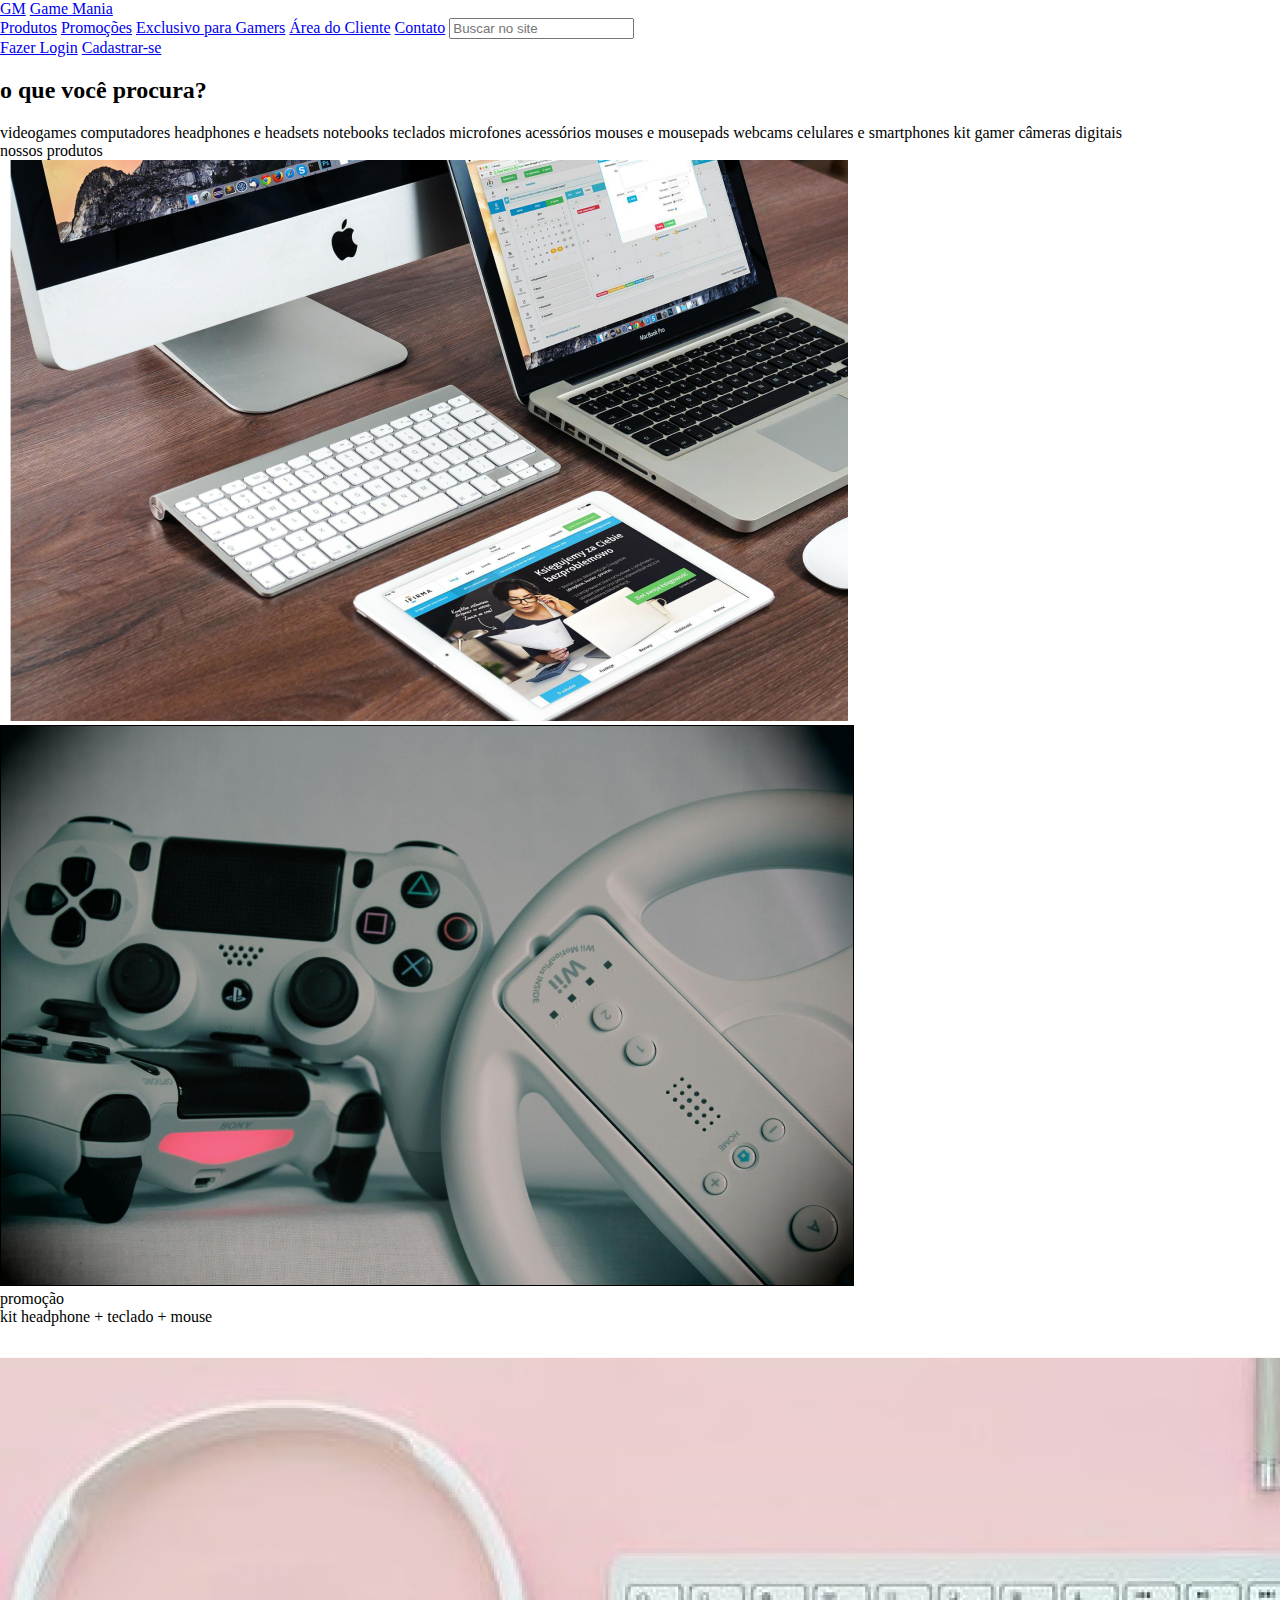
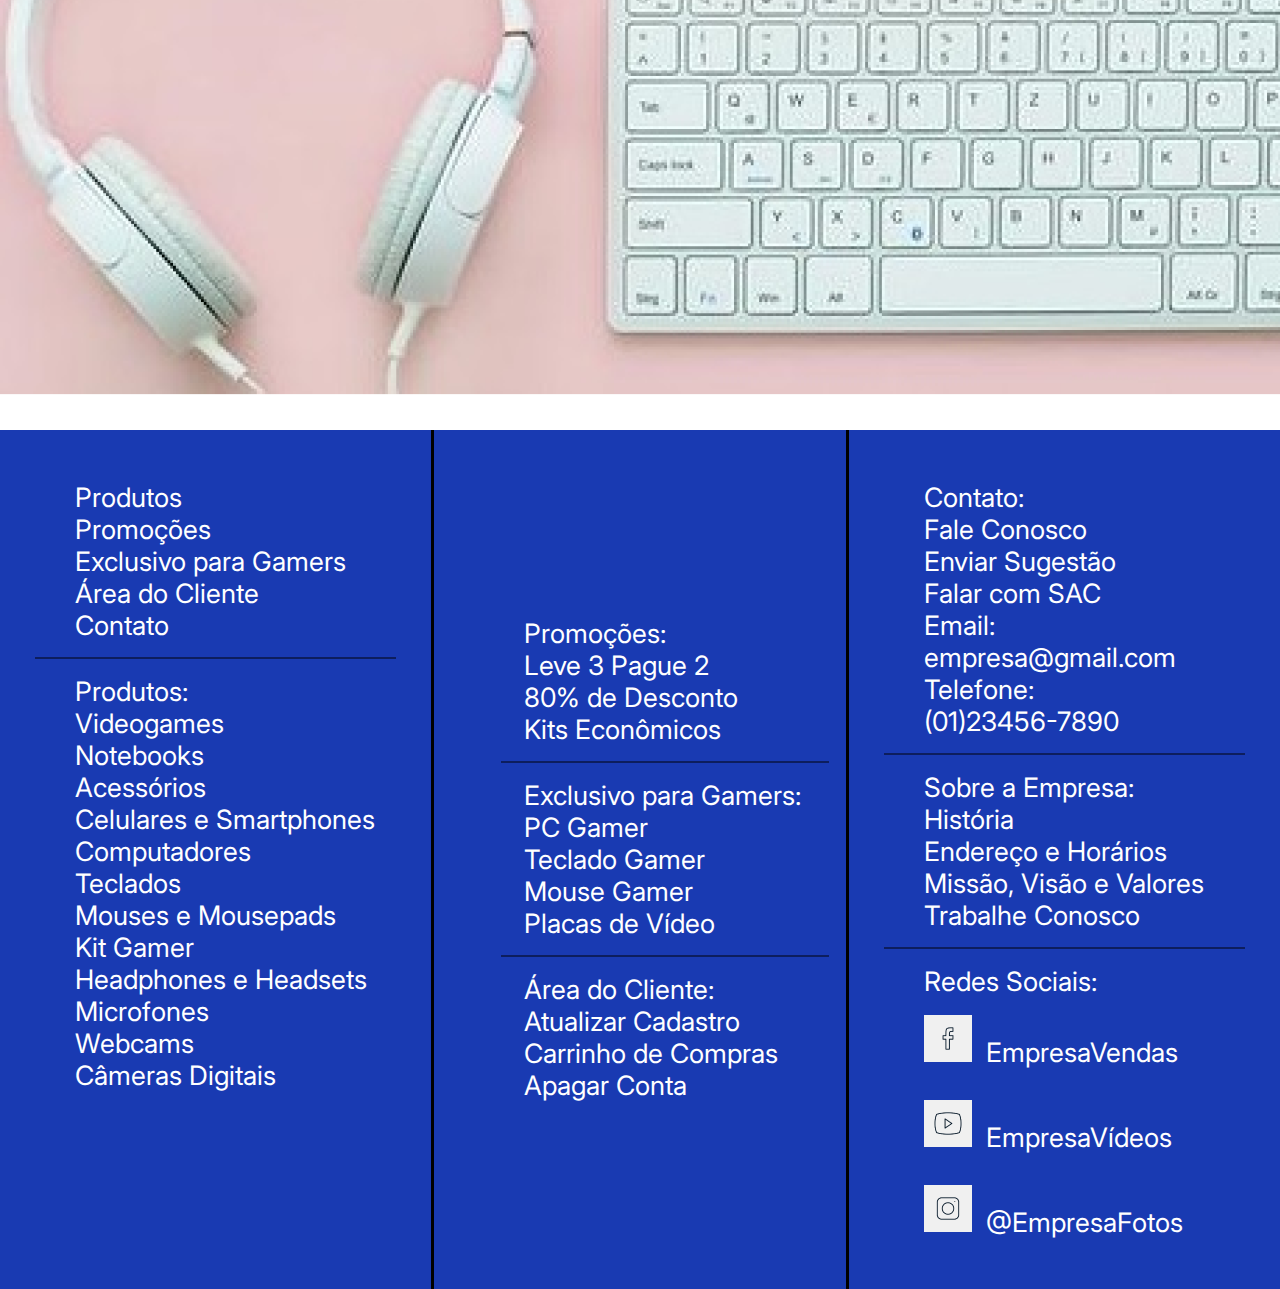
==== index.html @ 48e85b1b "estilização do footer" ====
<!DOCTYPE html>
<html lang="pt-br">
<head>
    <meta charset="UTF-8">
    <meta http-equiv="X-UA-Compatible" content="IE=edge">
    <meta name="viewport" content="width=device-width, initial-scale=1.0">
    <title>Game Mania - Sua Loja de Games</title>
    <link rel="stylesheet" href="css/index.css">
    <link href="https://cdn.jsdelivr.net/npm/bootstrap@5.2.0/dist/css/bootstrap.min.css" rel="stylesheet" integrity="sha384-gH2yIJqKdNHPEq0n4Mqa/HGKIhSkIHeL5AyhkYV8i59U5AR6csBvApHHNl/vI1Bx" crossorigin="anonymous">
</head>
<body>
    <header>
        <!--Houve um problema para exportar as imagens do símbolo e do logo, portanto escolhi fazê-las como texto no HTML e estilizar com o CSS-->
        <span><a href="index.html">GM</a></span>
        <span><a href="index.html">Game Mania</a></span>
        <nav>
            <a href="#">Produtos</a>
            <a href="#">Promoções</a>
            <a href="#">Exclusivo para Gamers</a>
            <a href="#">Área do Cliente</a>
            <a href="#">Contato</a>
            <input type="search" placeholder="Buscar no site">
        </nav>
        <div>
            <span><a href="login.html" target="_blank">Fazer Login</a></span>
            <span><a href="#" target="_blank">Cadastrar-se</a></span>
        </div>
    </header>

    <main>
        <section id="produtos">
            <div id="azul-escuro">
                <div id="azul-claro">
                    <div class="titulo-vermelho">
                        <h2>o que você procura?</h2>
                    </div>
                    <span>videogames</span>
                    <span>computadores</span>
                    <span>headphones e headsets</span>
                    <span>notebooks</span>
                    <span>teclados</span>
                    <span>microfones</span>
                    <span>acessórios</span>
                    <span>mouses e mousepads</span>
                    <span>webcams</span>
                    <span>celulares e smartphones</span>
                    <span>kit gamer</span>
                    <span>câmeras digitais</span>
                </div>
            </div>
        </section>
        <section id="section-imagens">
            <div class="container">
                <div class="titulo-vermelho">nossos produtos</div>
                <div>
                    <img src="img/img-2.png" alt="notebook, tablet, teclado e tela sobre mesa de madeira">
                </div>
                <div>
                    <img src="img/img-1.png" alt="controles de videogame">
                </div>
            </div>
        </section>
        <section id="section-promocao">
            <div class="container">
                <div class="titulo-vermelho">promoção <br> kit headphone + teclado + mouse </div>
                <div>
                    <img src="img/img-3.png" alt="headphone, teclado e mouse">
                </div>
            </div>
        </section>
    </main>

    <footer>
        <div class="parent-footer container">
            <div class="child-left">
                <ul>
                    <a href="#">
                        <li>Produtos</li>
                    </a>
                    <a href="#">
                        <li>Promoções</li>
                    </a>
                    <a href="#">
                        <li>Exclusivo para Gamers</li>
                    </a>
                    <a href="#">
                        <li>Área do Cliente</li>
                    </a>
                    <a href="#">
                        <li>Contato</li>
                    </a>
                </ul>
                <hr class="hr">
                <ul>
                    <a href="#">Produtos:</a>
                    <a href="#">
                        <li>Videogames</li>
                    </a>
                    <a href="#">
                        <li>Notebooks</li>
                    </a>
                    <a href="#">
                        <li>Acessórios</li>
                    </a>
                    <a href="#">
                        <li>Celulares e Smartphones</li>
                    </a>
                    <a href="#">
                        <li>Computadores</li>
                    </a>
                    <a href="#">
                        <li>Teclados</li>
                    </a>
                    <a href="#">
                        <li>Mouses e Mousepads</li>
                    </a>
                    <a href="#">
                        <li>Kit Gamer</li>
                    </a>
                    <a href="#">
                        <li>Headphones e Headsets</li>
                    </a>
                    <a href="#">
                        <li>Microfones</li>
                    </a>
                    <a href="#">
                        <li>Webcams</li>
                    </a>
                    <a href="#">
                        <li>Câmeras Digitais</li>
                    </a>
                </ul>
            </div>

            <div class="child-center">
                <ul>
                    <a href="#">Promoções:</a>
                    <a href="#">
                        <li>Leve 3 Pague 2</li>
                    </a>
                    <a href="#">
                        <li>80% de Desconto</li>
                    </a>
                    <a href="#">
                        <li>Kits Econômicos</li>
                    </a>
                </ul>
                <hr class="hr">
                <ul>
                    <a href="#">Exclusivo para Gamers:</a>
                    <a href="#">
                        <li>PC Gamer</li>
                    </a>
                    <a href="#">
                        <li>Teclado Gamer</li>
                    </a>
                    <a href="#">
                        <li>Mouse Gamer</li>
                    </a>
                    <a href="#">
                        <li>Placas de Vídeo</li>
                    </a>
                </ul>
                <hr class="hr">
                <ul>
                    <a href="#">Área do Cliente:</a>
                    <a href="#">
                        <li>Atualizar Cadastro</li>
                    </a>
                    <a href="#">
                        <li>Carrinho de Compras</li>
                    </a>
                    <a href="#">
                        <li>Apagar Conta</li>
                    </a>
                </ul>
            </div>

            <div class="child-right">
                <ul>
                    <a href="#">Contato:</a>
                    <a href="#">
                        <li>Fale Conosco</li>
                    </a>
                    <a href="#">
                        <li>Enviar Sugestão</li>
                    </a>
                    <a href="#">
                        <li>Falar com SAC</li>
                    </a>
                    <li>Email: <br> empresa@gmail.com</li>
                    <li>Telefone: <br> (01)23456-7890</li>
                </ul>
                <hr class="hr">
                <ul>
                    <a href="#">Sobre a Empresa:</a>
                    <a href="#">
                        <li>História</li>
                    </a>
                    <a href="#">
                        <li>Endereço e Horários</li>
                    </a>
                    <a href="#">
                        <li>Missão, Visão e Valores</li>
                    </a>
                    <a href="#">
                        <li>Trabalhe Conosco</li>
                    </a>
                </ul>
                <hr class="hr">
                <ul>
                    <span id="redes-sociais">Redes Sociais:</span>
                    <br><br>
                    <a href="https://www.facebook.com.br" target="_blank">
                        <li><img src="img/fb-icon.png" alt="ícone do Facebook">&nbsp&nbspEmpresaVendas</li>
                    </a>
                    <br>
                    <a href="https://www.youtube.com.br" target="_blank">
                        <li><img src="img/yt-icon.png" alt="ícone do YouTube">&nbsp&nbspEmpresaVídeos</li>
                    </a>
                    <br>
                    <a href="https://www.instagram.com.br" target="_blank">
                        <li><img src="img/ins-icon.png" alt="ícone do Instagram">&nbsp&nbsp@EmpresaFotos</li>
                    </a>
                </ul>
            </div>
        </div>
    </footer>
</body>
<script src="https://cdn.jsdelivr.net/npm/bootstrap@5.2.0/dist/js/bootstrap.bundle.min.js" integrity="sha384-A3rJD856KowSb7dwlZdYEkO39Gagi7vIsF0jrRAoQmDKKtQBHUuLZ9AsSv4jD4Xa" crossorigin="anonymous"></script>
<script src="https://cdn.jsdelivr.net/npm/@popperjs/core@2.11.5/dist/umd/popper.min.js" integrity="sha384-Xe+8cL9oJa6tN/veChSP7q+mnSPaj5Bcu9mPX5F5xIGE0DVittaqT5lorf0EI7Vk" crossorigin="anonymous"></script>
<script src="https://cdn.jsdelivr.net/npm/bootstrap@5.2.0/dist/js/bootstrap.min.js" integrity="sha384-ODmDIVzN+pFdexxHEHFBQH3/9/vQ9uori45z4JjnFsRydbmQbmL5t1tQ0culUzyK" crossorigin="anonymous"></script>
</html>
---- css/index.css ----
@import url('https://fonts.googleapis.com/css2?family=Alumni+Sans:wght@700&family=Inter&display=swap');

body {
    padding: 0;
    margin: 0;
    box-sizing: border-box;
}

.parent-footer {
    background-color: rgba(0, 37, 170, 0.9);
    display: flex;

}

ul a, ul li {
    text-decoration: none;
    font-family: "Inter", sans-serif;
    font-size: 20pt;
    color: white;
}

ul a:hover{
    text-decoration: none;
    font-family: "Inter", sans-serif;
    font-size: 20pt;
    color: #EC3219;
}

ul li:hover{
    text-decoration: none;
    font-family: "Inter", sans-serif;
    font-size: 20pt;
    color: #EC3219;
}

ul {
    list-style: none;
}

.child-left, .child-center, .child-right{
    text-align: left;
    width: 33.3%;
    ;
}

.child-center {
    margin: auto;
    padding-left: 50px;
}

.child-left, .child-right {
    padding: 35px;
}

.child-left {
    border-right: 3px solid black;
}

.child-right {
    border-left: 3px solid black;
}

hr.hr {
    border: 1px solid rgba(0, 0, 0, 0.472);
}

.child-center hr.hr {
    width: 90%;
}

#redes-sociais {
    text-decoration: none;
    font-family: "Inter", sans-serif;
    font-size: 20pt;
    color: white;
}
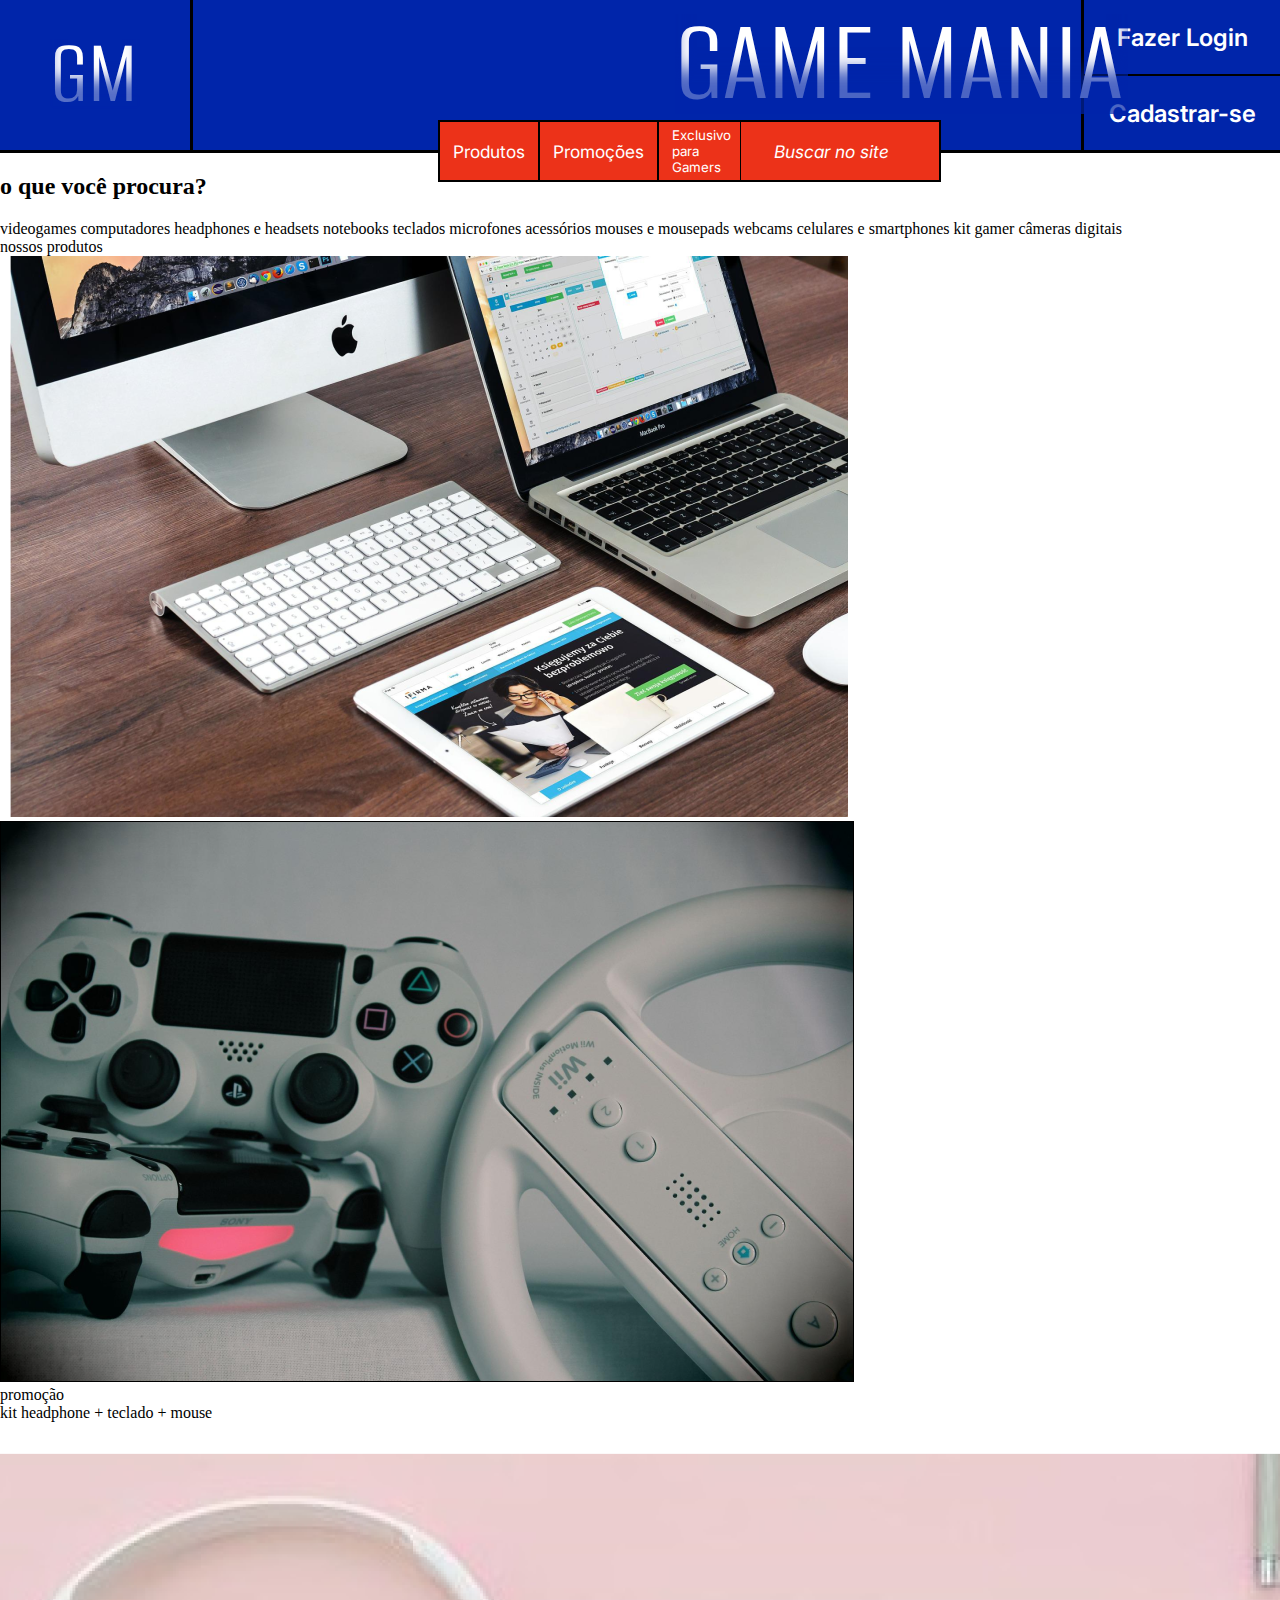
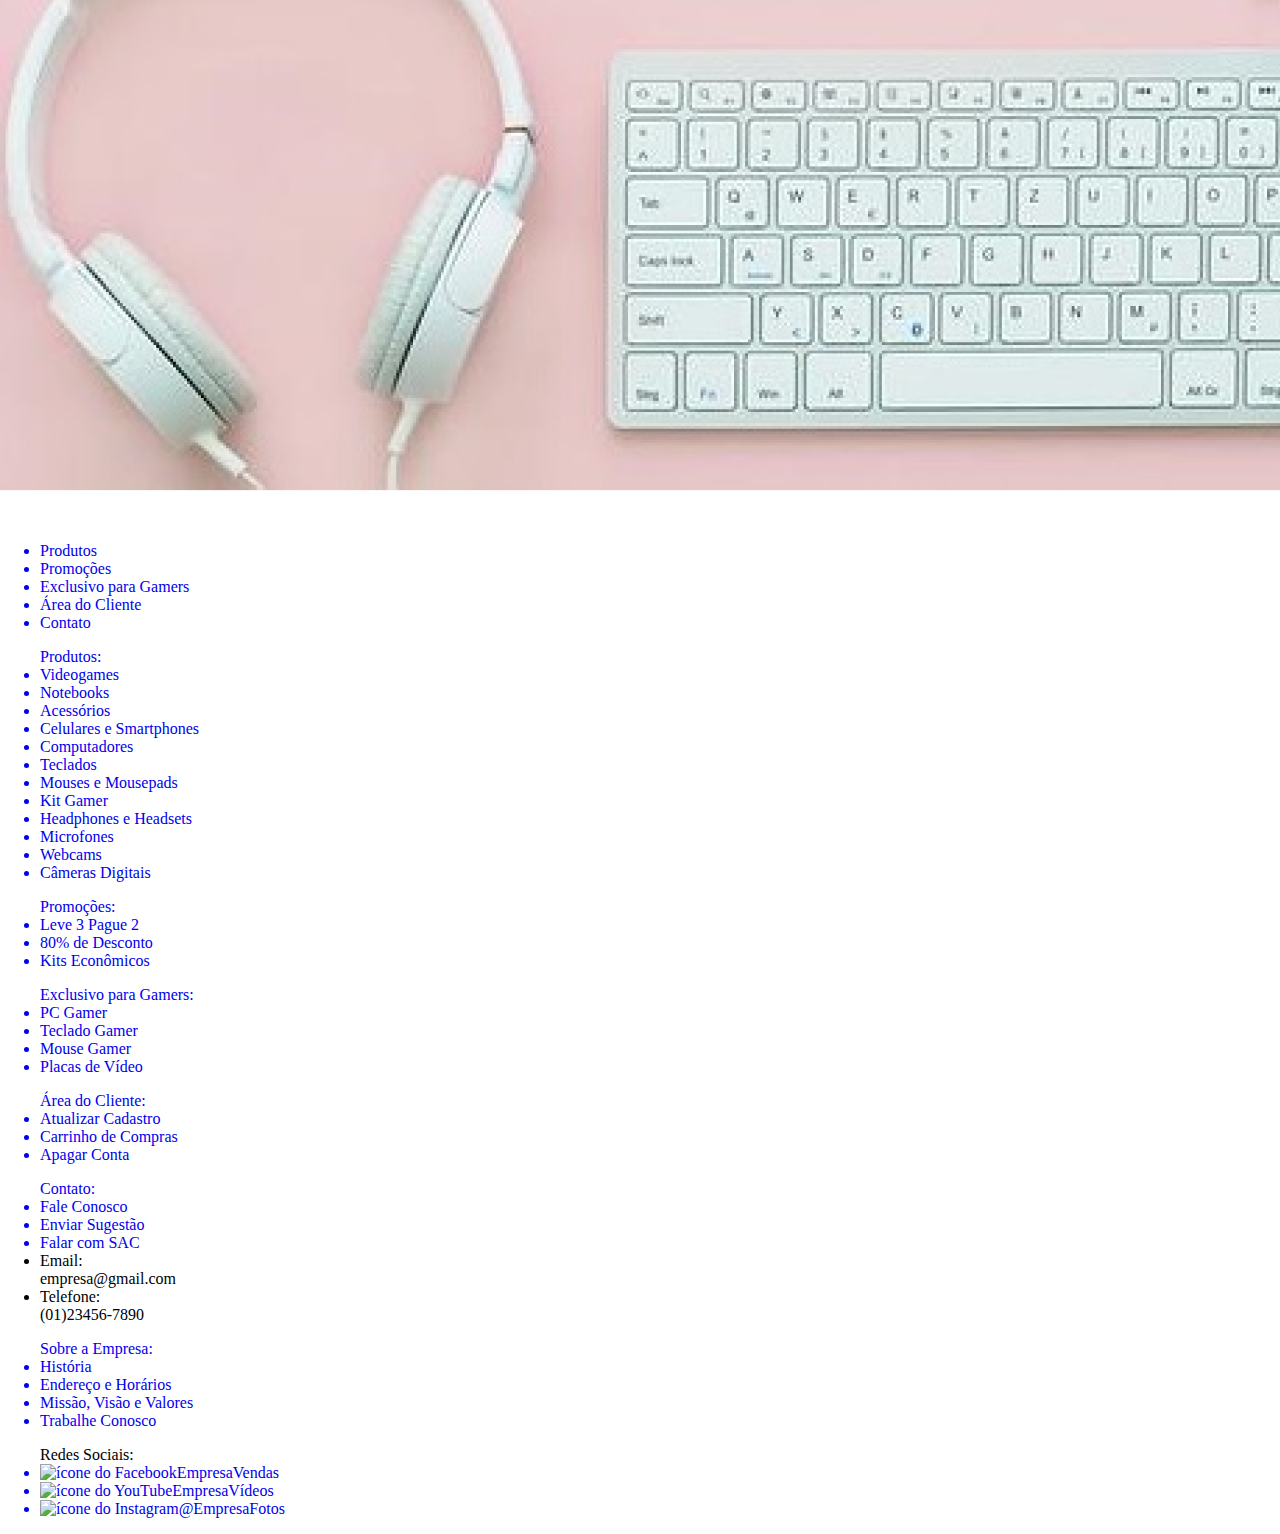
==== commit 27c65b24: "merge header > main" ====
--- a/index.html
+++ b/index.html
@@ -11,19 +11,22 @@
 <body>
     <header>
         <!--Houve um problema para exportar as imagens do símbolo e do logo, portanto escolhi fazê-las como texto no HTML e estilizar com o CSS-->
-        <span><a href="index.html">GM</a></span>
-        <span><a href="index.html">Game Mania</a></span>
+        <span id="simbolo"><a href="index.html">GM<div id="shadow-simbolo"></div></a></span>
+        <span id="linha-left"></span>
+        <span id="logotipo"><a href="index.html">GAME MANIA<div id="shadow-logotipo"></div></a></span>
         <nav>
-            <a href="#">Produtos</a>
-            <a href="#">Promoções</a>
-            <a href="#">Exclusivo para Gamers</a>
-            <a href="#">Área do Cliente</a>
-            <a href="#">Contato</a>
-            <input type="search" placeholder="Buscar no site">
+            <div id="nav-itens">
+                <a href="#">Produtos</a>
+                <a href="#">Promoções</a>
+                <a href="#" class="fonte-menor">Exclusivo para Gamers</a>
+                <a href="#" class="fonte-menor">Área do Cliente</a>
+                <a href="#">Contato</a>
+            </div>
+            <div id="nav-busca"><input type="search" placeholder="Buscar no site" id="barra-de-busca"></div>
         </nav>
-        <div>
-            <span><a href="login.html" target="_blank">Fazer Login</a></span>
-            <span><a href="#" target="_blank">Cadastrar-se</a></span>
+        <div id="top-right-box">
+            <span id="login"><a href="login.html" target="_blank">Fazer Login</a></span>
+            <span id="cadastro"><a href="#" target="_blank" >Cadastrar-se</a></span>
         </div>
     </header>
 
@@ -71,7 +74,7 @@
     </main>
 
     <footer>
-        <div class="parent-footer container">
+        <div class="parent-footer">
             <div class="child-left">
                 <ul>
                     <a href="#">
@@ -90,7 +93,7 @@
                         <li>Contato</li>
                     </a>
                 </ul>
-                <hr class="hr">
+
                 <ul>
                     <a href="#">Produtos:</a>
                     <a href="#">
@@ -145,7 +148,7 @@
                         <li>Kits Econômicos</li>
                     </a>
                 </ul>
-                <hr class="hr">
+
                 <ul>
                     <a href="#">Exclusivo para Gamers:</a>
                     <a href="#">
@@ -161,7 +164,7 @@
                         <li>Placas de Vídeo</li>
                     </a>
                 </ul>
-                <hr class="hr">
+
                 <ul>
                     <a href="#">Área do Cliente:</a>
                     <a href="#">
@@ -191,7 +194,7 @@
                     <li>Email: <br> empresa@gmail.com</li>
                     <li>Telefone: <br> (01)23456-7890</li>
                 </ul>
-                <hr class="hr">
+
                 <ul>
                     <a href="#">Sobre a Empresa:</a>
                     <a href="#">
@@ -207,20 +210,17 @@
                         <li>Trabalhe Conosco</li>
                     </a>
                 </ul>
-                <hr class="hr">
-                <ul>
-                    <span id="redes-sociais">Redes Sociais:</span>
-                    <br><br>
+
+                <ul>
+                    Redes Sociais:
                     <a href="https://www.facebook.com.br" target="_blank">
-                        <li><img src="img/fb-icon.png" alt="ícone do Facebook">&nbsp&nbspEmpresaVendas</li>
-                    </a>
-                    <br>
+                        <li><img src="" alt="ícone do Facebook">EmpresaVendas</li>
+                    </a>
                     <a href="https://www.youtube.com.br" target="_blank">
-                        <li><img src="img/yt-icon.png" alt="ícone do YouTube">&nbsp&nbspEmpresaVídeos</li>
-                    </a>
-                    <br>
+                        <li><img src="" alt="ícone do YouTube">EmpresaVídeos</li>
+                    </a>
                     <a href="https://www.instagram.com.br" target="_blank">
-                        <li><img src="img/ins-icon.png" alt="ícone do Instagram">&nbsp&nbsp@EmpresaFotos</li>
+                        <li><img src="" alt="ícone do Instagram">@EmpresaFotos</li>
                     </a>
                 </ul>
             </div>
--- a/css/index.css
+++ b/css/index.css
@@ -6,72 +6,163 @@
     box-sizing: border-box;
 }
 
-.parent-footer {
-    background-color: rgba(0, 37, 170, 0.9);
+header {
+    width: 100%;
+    height: 150px;
     display: flex;
-
+    justify-content: center;
+    background-color: #0025aa;
+    border-bottom: 3px solid black;
 }
 
-ul a, ul li {
+#simbolo {
+    font-family: 'Alumni Sans', sans-serif;
+    font-size: 70pt;
+    position: relative;
+    left: 50px;
+    top: 17px;
+}
+
+#simbolo a {
+    color: #ffffff;
+}
+
+#shadow-simbolo {
+    position: relative;
+    top: -90px;
+    height: 70px;
+    width: 90px;
+    box-shadow: inset #0025aaa9 0 -30px 15px;
+}
+
+a {
     text-decoration: none;
-    font-family: "Inter", sans-serif;
-    font-size: 20pt;
+}
+
+#logotipo {
+    font-size: 90pt;
+    font-family: 'Alumni Sans', sans-serif;
+    width: 500px;
+    height: 100px;
+    position: relative;
+    left: 550px;
+    top: -10px;
+}
+
+#logotipo a {
     color: white;
 }
 
-ul a:hover{
-    text-decoration: none;
-    font-family: "Inter", sans-serif;
-    font-size: 20pt;
-    color: #EC3219;
+#shadow-logotipo {
+    width: 453px;
+    height: 100px;
+    position: relative;
+    top: -120px;
+    box-shadow: inset #0025aab4 0px -45px 18px 0px;
 }
 
-ul li:hover{
-    text-decoration: none;
-    font-family: "Inter", sans-serif;
-    font-size: 20pt;
-    color: #EC3219;
+nav {
+    background-color: #EC3219;
+    width: 60%;
+    height: 40%;
+    display: flex;
+    border: 1px solid black;
+    flex-direction: row;
+    justify-content: flex-start;
+    overflow: hidden;
+    position: relative;
+    top: 120px;
+    left: -140px;
 }
 
-ul {
-    list-style: none;
+#nav-itens {
+    display: flex;
+    width: 60%;
+    height: 100%;
+    margin: 0px;
 }
 
-.child-left, .child-center, .child-right{
-    text-align: left;
-    width: 33.3%;
-    ;
+#nav-busca {
+    display: flex;
+    width: 40%;
+    height: 100%;
+    margin: 0px;
+    justify-content: flex-start;
+    background-color: #EC3219;
 }
 
-.child-center {
-    margin: auto;
-    padding-left: 50px;
+nav div a, nav div input {
+    border: 1px solid black;
+    font-size: 13pt;
+    color: white;
+    font-family: 'Inter', sans-serif;
+    display: flex;
+    align-items: center;
 }
 
-.child-left, .child-right {
-    padding: 35px;
+#nav-itens > a {
+    padding: 4px 13px 4px;
+    justify-content: center;
 }
 
-.child-left {
-    border-right: 3px solid black;
+#barra-de-busca{
+    background: none;
+    width: 100%;
+    margin: 0;
 }
 
-.child-right {
+nav input::placeholder{
+    font-style: italic;
+    color: white;
+    text-align: center;
+}
+
+.fonte-menor {
+    font-size: 10pt;
+}
+
+#top-right-box {
+    background-color: #0025aa;
+    height: 100%;
+    width: 300px;
+    border-left: 3px solid black;
+    display: flex;
+    flex-direction: column;
+    justify-content: space-around;
+    align-items: center;
+   
+}
+
+#top-right-box span a {
+    color: white;
+    font-family: 'Inter', sans-serif;
+    font-weight: 600;
+    font-size: 18pt;
+    
+}
+
+#login {
+    border-bottom: 0.5px solid black;
+    width: 100%;
+    height: 50%;
+    display: flex;
+    justify-content: center;
+    align-items: center;
+}
+
+#cadastro {
+    width: 100%;
+    height: 50%;
+    border-top: 0.5px solid black;
+    display: flex;
+    justify-content: center;
+    align-items: center;
+}
+
+#linha-left {
+    width: 3.8%;
+    height: 100%;
+    position: relative;
+    left: 100px;
     border-left: 3px solid black;
 }
-
-hr.hr {
-    border: 1px solid rgba(0, 0, 0, 0.472);
-}
-
-.child-center hr.hr {
-    width: 90%;
-}
-
-#redes-sociais {
-    text-decoration: none;
-    font-family: "Inter", sans-serif;
-    font-size: 20pt;
-    color: white;
-}
-
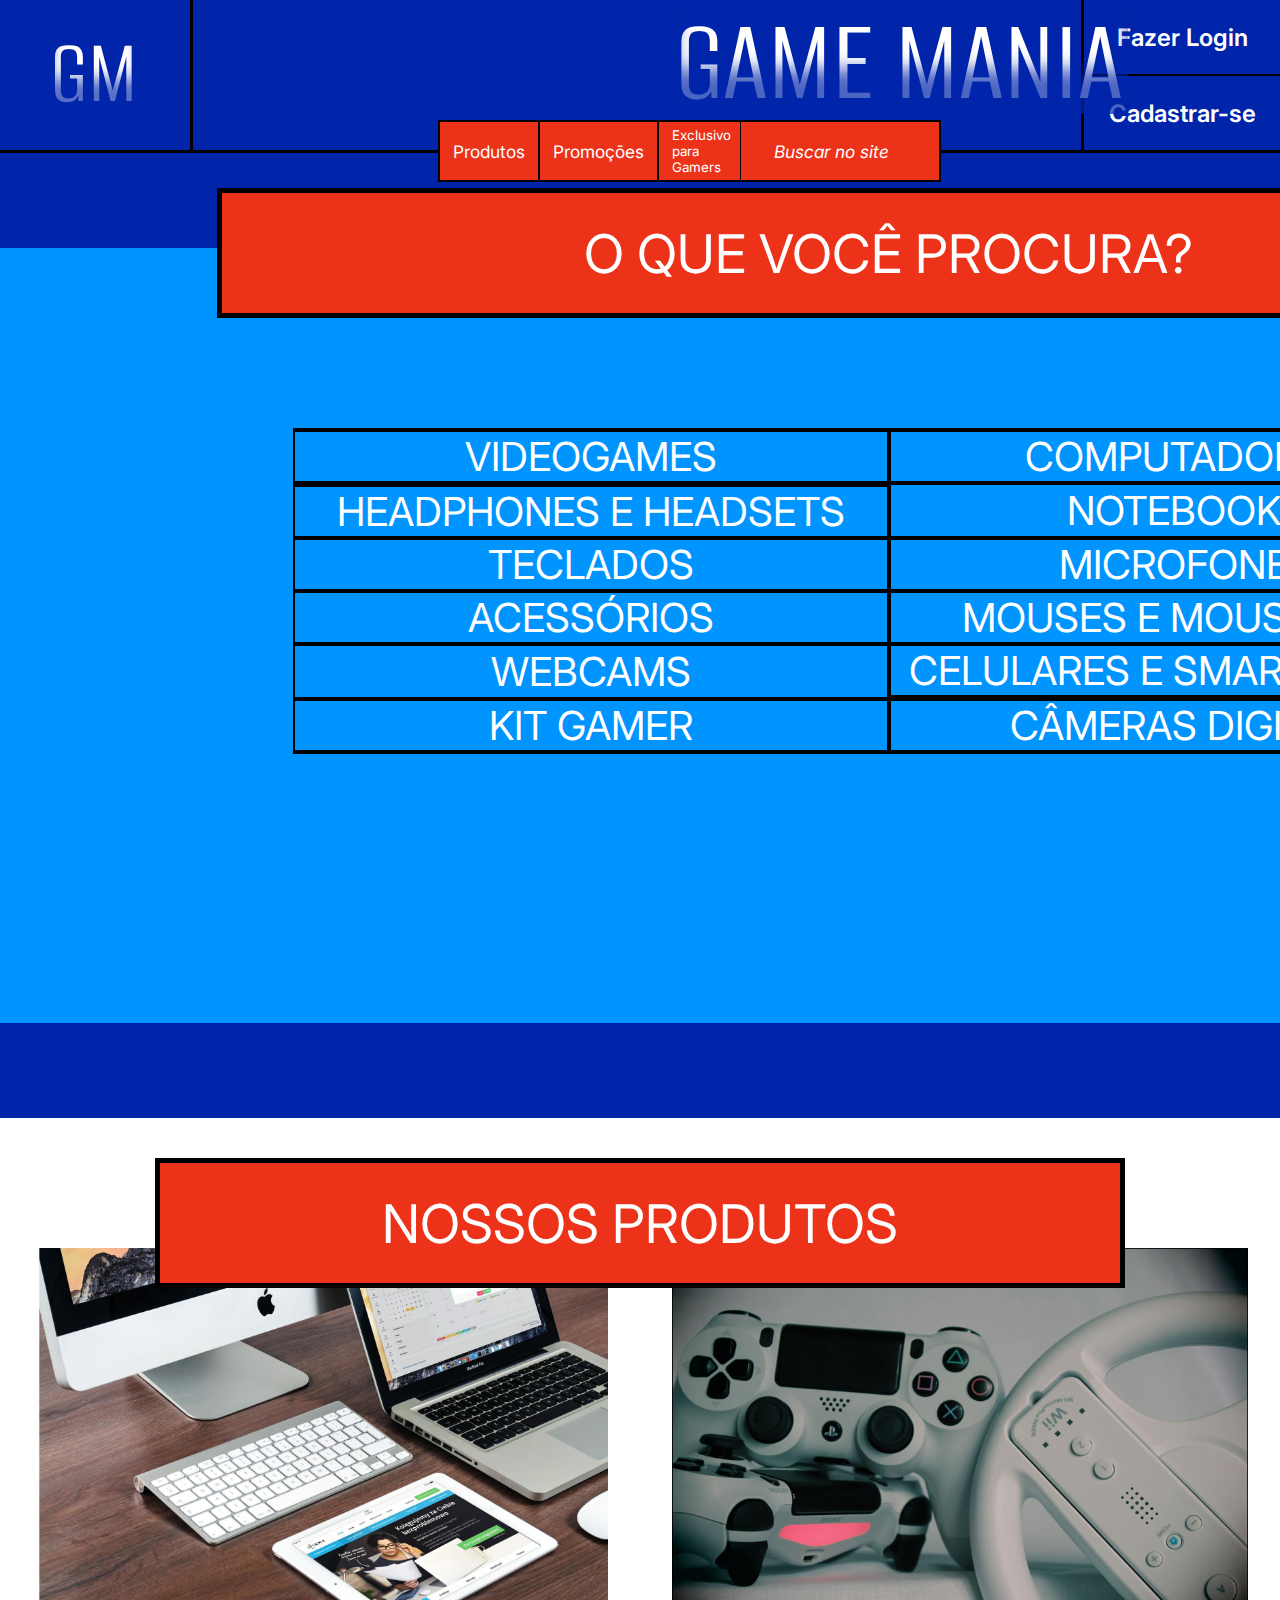
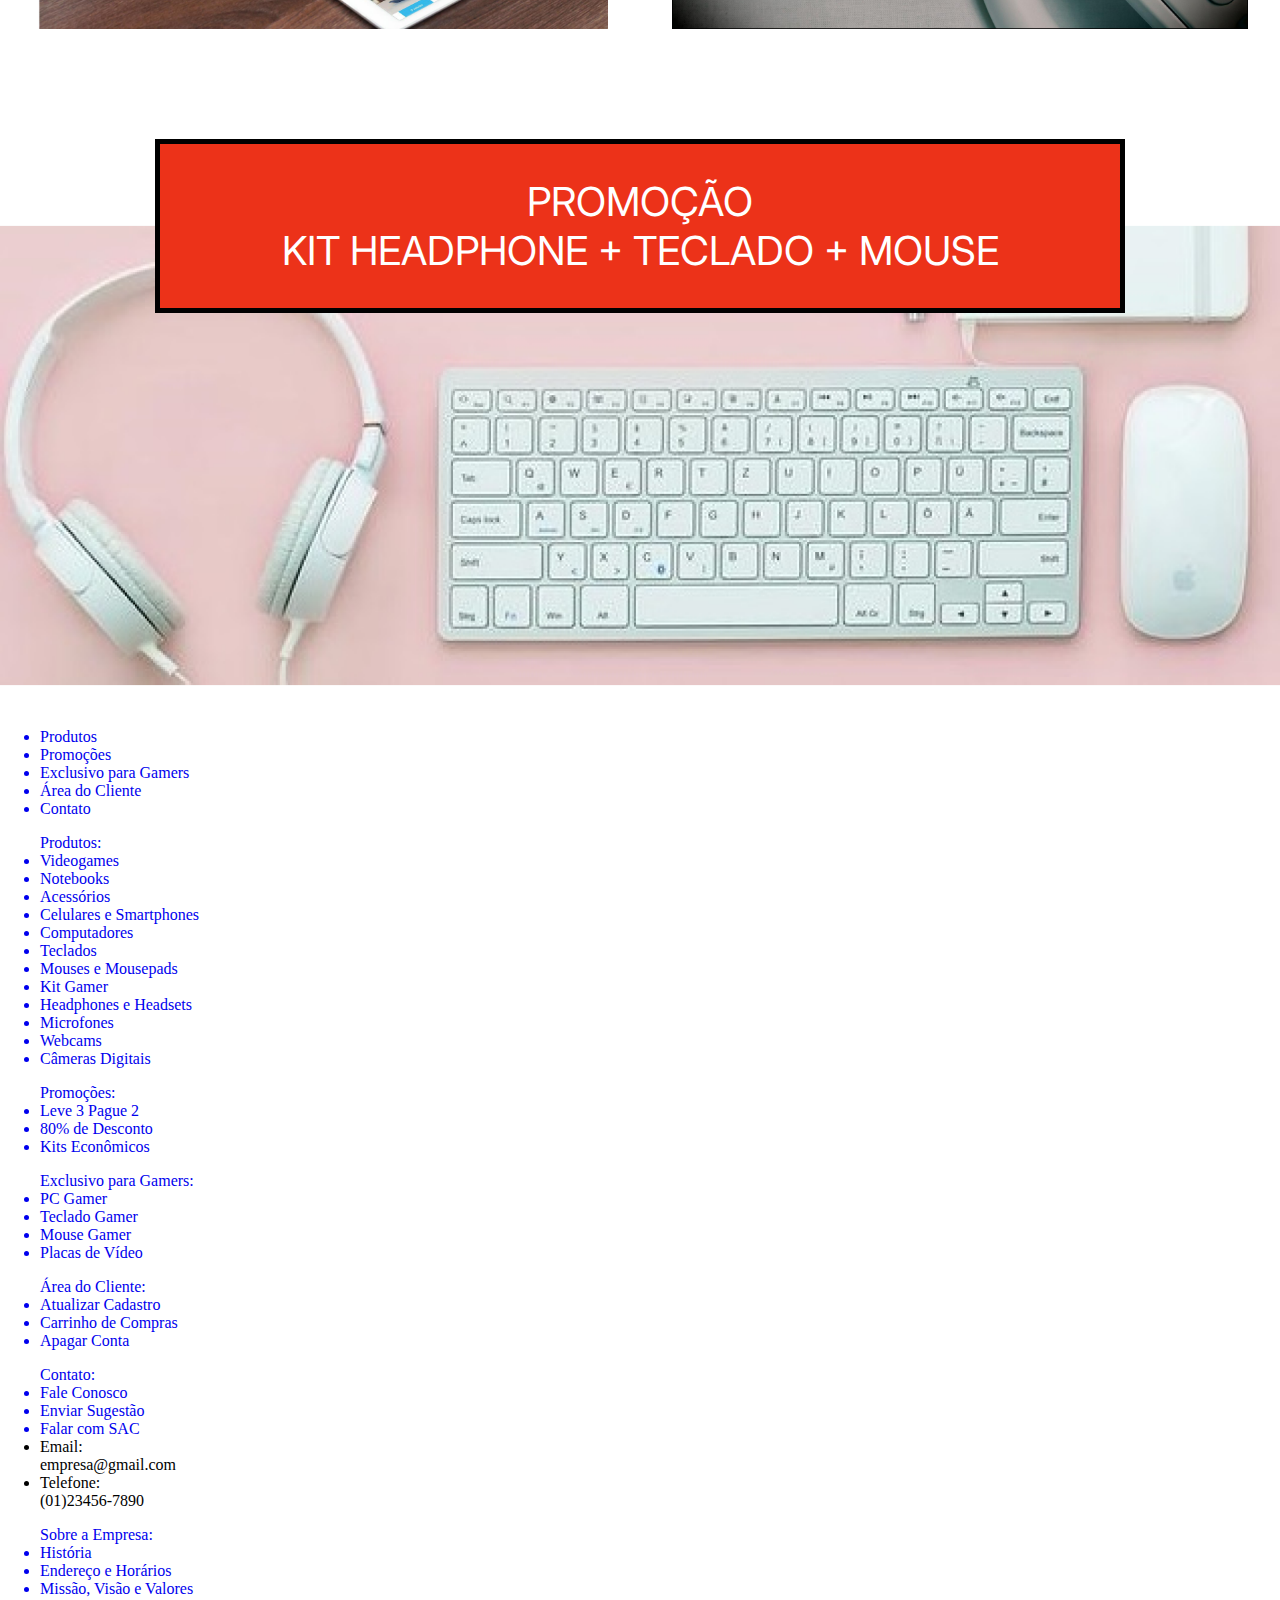
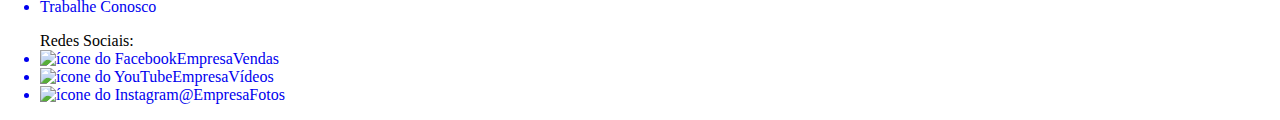
==== commit 179695a3: "merge maintag > main" ====
--- a/index.html
+++ b/index.html
@@ -32,42 +32,42 @@
 
     <main>
         <section id="produtos">
-            <div id="azul-escuro">
+            <div id="azul-escuro" class="container">
                 <div id="azul-claro">
                     <div class="titulo-vermelho">
-                        <h2>o que você procura?</h2>
+                        O QUE VOCÊ PROCURA?
                     </div>
-                    <span>videogames</span>
-                    <span>computadores</span>
-                    <span>headphones e headsets</span>
-                    <span>notebooks</span>
-                    <span>teclados</span>
-                    <span>microfones</span>
-                    <span>acessórios</span>
-                    <span>mouses e mousepads</span>
-                    <span>webcams</span>
-                    <span>celulares e smartphones</span>
-                    <span>kit gamer</span>
-                    <span>câmeras digitais</span>
+                    <div class="flex-container">
+                        <span class="border-cima"><a href="#">videogames</a></span>
+                        <span class="border-cima"><a href="#">computadores</a></span>
+                        <span class="border-cima"><a href="#">headphones e headsets</a></span>
+                        <span><a href="#">notebooks</a></span>
+                        <span><a href="#">teclados</a></span>
+                        <span><a href="#">microfones</a></span>
+                        <span><a href="#">acessórios</a></span>
+                        <span><a href="#">mouses e mousepads</a></span>
+                        <span><a href="#">webcams</a></span>
+                        <span class="border-baixo"><a href="#">celulares e smartphones</a></span>
+                        <span class="border-baixo"><a href="#">kit gamer</a></span>
+                        <span class="border-baixo"><a href="#">câmeras digitais</a></span>
+                    </div>
                 </div>
             </div>
         </section>
         <section id="section-imagens">
-            <div class="container">
-                <div class="titulo-vermelho">nossos produtos</div>
-                <div>
-                    <img src="img/img-2.png" alt="notebook, tablet, teclado e tela sobre mesa de madeira">
-                </div>
-                <div>
-                    <img src="img/img-1.png" alt="controles de videogame">
-                </div>
+            <div id="imagens" class="container">
+                <div class="titulo-vermelho">NOSSOS PRODUTOS</div>
+                    <div id="flex-container-img">
+                        <img class="imagem-pequena" src="img/img-2.png" alt="notebook, tablet, teclado e tela sobre mesa de madeira">
+                        <img class="imagem-pequena" src="img/img-1.png" alt="controles de videogame">
+                    </div>
             </div>
         </section>
         <section id="section-promocao">
-            <div class="container">
-                <div class="titulo-vermelho">promoção <br> kit headphone + teclado + mouse </div>
+            <div id="promocao" class="container">
+                <div class="titulo-vermelho">PROMOÇÃO<br> kit headphone + teclado + mouse </div>
                 <div>
-                    <img src="img/img-3.png" alt="headphone, teclado e mouse">
+                    <img id="imagem-grande" src="img/img-3.png" alt="headphone, teclado e mouse">
                 </div>
             </div>
         </section>
--- a/css/index.css
+++ b/css/index.css
@@ -116,6 +116,77 @@
     color: white;
     text-align: center;
 }
+#azul-escuro {
+    background-color: #0025AA;
+    width: 1777px;
+    height: 965px;
+    padding: 0;
+}
+
+#azul-claro {
+    background-color: #0094FF;
+    width: 100%;
+    height:775px;
+    margin: 0;
+    position: relative;
+    top: 95px;   
+
+}
+
+#azul-escuro #azul-claro .titulo-vermelho {
+    font-family: 'Inter', sans-serif;
+    font-size: 40pt;
+    color: white;
+    background-color: #EC3219;
+    width: 75%;
+    height: 120px;
+    border: 5px solid black;
+    position: relative;
+    top: -60px;
+    margin: 0 auto;
+    display: flex;
+    justify-content: center;
+    align-items: center;
+}
+
+.titulo-vermelho {
+    font-family: 'Inter', sans-serif;
+    font-size: 40pt;
+    color: white;
+    background-color: #EC3219;
+    width: 75%;
+    height: 164px;
+    border: 5px solid black;
+    display: flex;
+    justify-content: center;
+    align-items: center;
+}
+
+.flex-container {
+    width: 100%;
+    display: flex;
+    justify-content: center;
+    flex-wrap: wrap;
+    position: relative;
+    top: 50px;
+}
+
+.flex-container span {
+    width: 33.3%;
+    border: 2px solid black;
+    font-size: 30pt;
+    font-family: 'Inter', sans-serif;
+    text-transform:uppercase;
+    display: flex;
+    justify-content: center;
+    align-items: center;
+}
+
+.flex-container a {
+    text-decoration: none;
+    color: white;
+    text-align: center;
+}
 
 .fonte-menor {
     font-size: 10pt;
@@ -166,3 +237,47 @@
     left: 100px;
     border-left: 3px solid black;
 }
+.flex-container a:hover{
+    color: #EC3219; 
+    font-size: 40pt;
+}
+
+.flex-container .border-cima {
+    border-top: 4px solid black;
+}
+
+.flex-container .border-baixo {
+    border-bottom: 4px solid black;
+}
+
+img.imagem-pequena {
+    padding: 0;
+    margin: 0;
+    width: 45%;
+    height: 561;
+}
+
+div#flex-container-img {
+    display: flex;
+    justify-content: space-around;
+}
+
+#imagens .titulo-vermelho {
+    position: relative;
+    margin: auto;
+    top: 40px;
+    height: 120px;
+}
+
+#promocao .titulo-vermelho {
+    text-transform: uppercase;
+    font-size: 30pt;
+    text-align: center;
+    margin: auto;
+    position: relative;
+    top: 110px;
+}
+
+#imagem-grande {
+    width: 100%;
+}
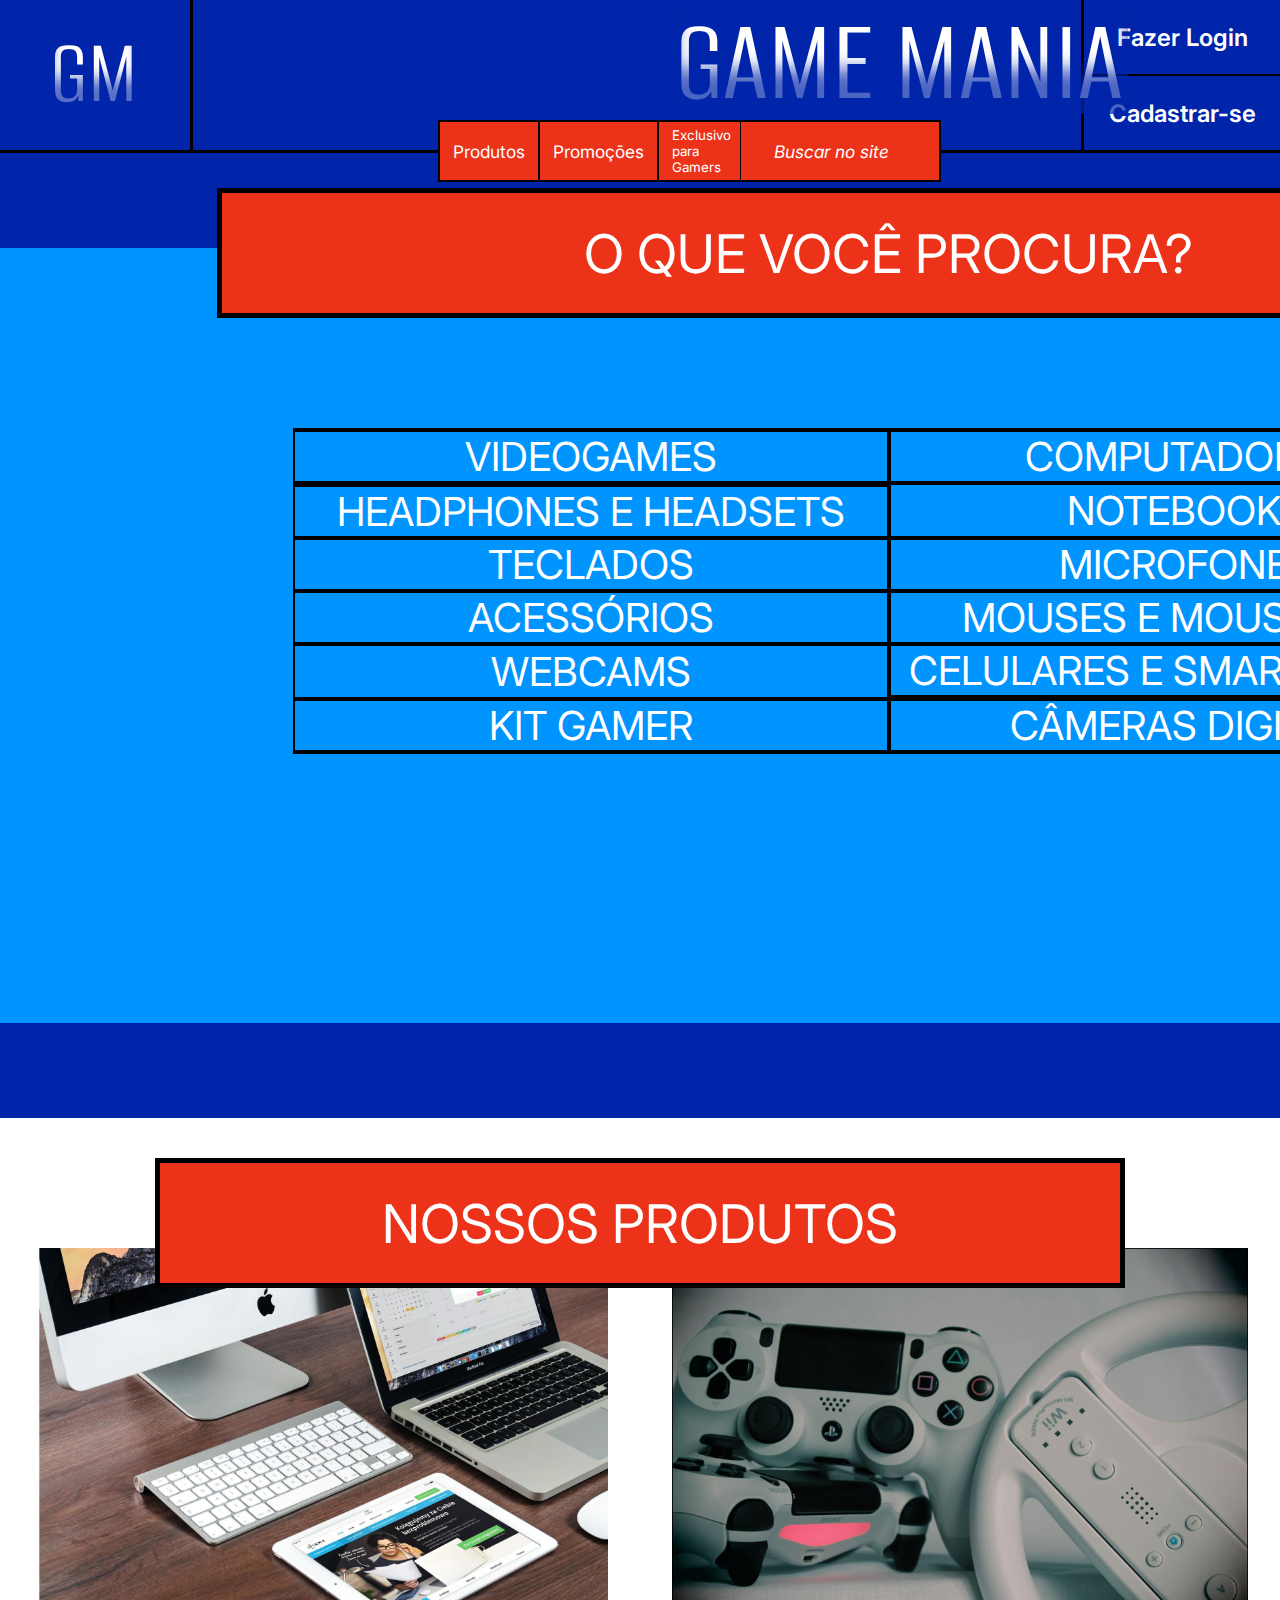
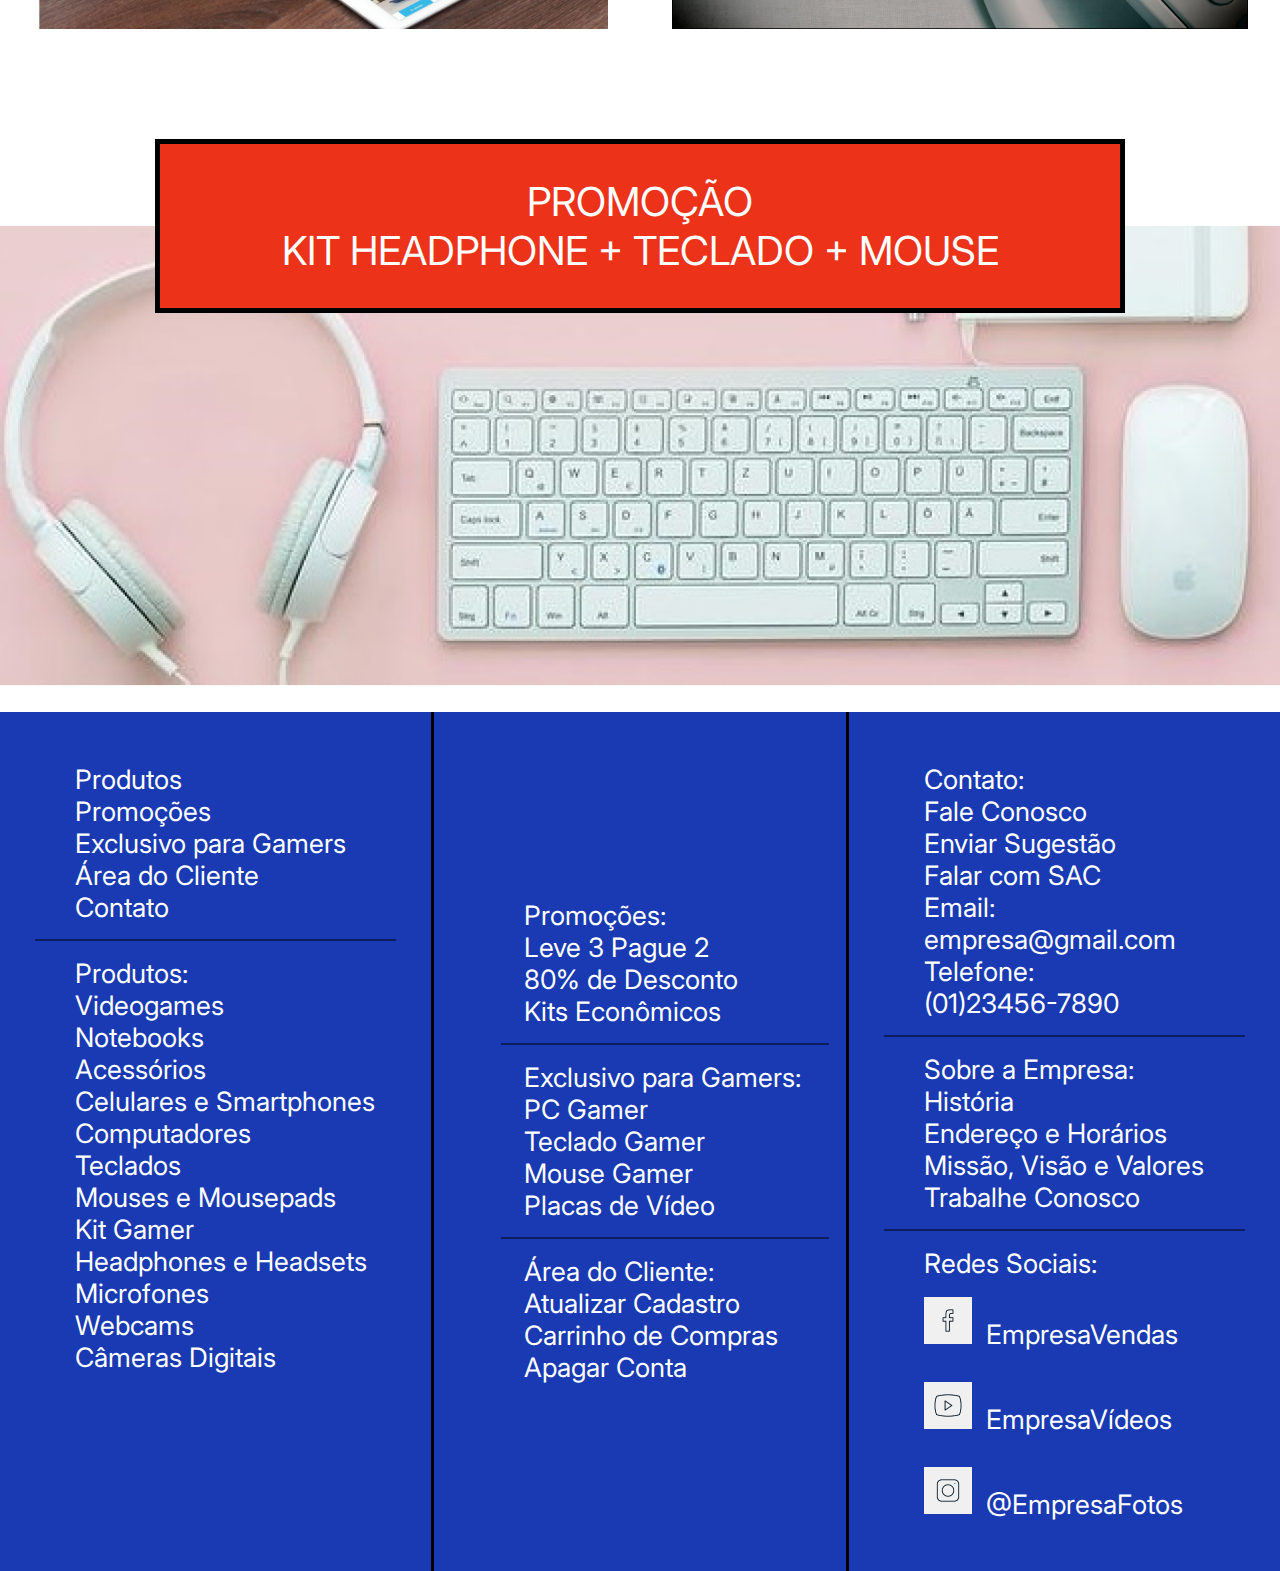
==== commit b5496cee: "merge footer > main" ====
--- a/index.html
+++ b/index.html
@@ -74,7 +74,7 @@
     </main>
 
     <footer>
-        <div class="parent-footer">
+        <div class="parent-footer container">
             <div class="child-left">
                 <ul>
                     <a href="#">
@@ -93,7 +93,7 @@
                         <li>Contato</li>
                     </a>
                 </ul>
-
+                <hr class="hr">
                 <ul>
                     <a href="#">Produtos:</a>
                     <a href="#">
@@ -148,7 +148,7 @@
                         <li>Kits Econômicos</li>
                     </a>
                 </ul>
-
+                <hr class="hr">
                 <ul>
                     <a href="#">Exclusivo para Gamers:</a>
                     <a href="#">
@@ -164,7 +164,7 @@
                         <li>Placas de Vídeo</li>
                     </a>
                 </ul>
-
+                <hr class="hr">
                 <ul>
                     <a href="#">Área do Cliente:</a>
                     <a href="#">
@@ -194,7 +194,7 @@
                     <li>Email: <br> empresa@gmail.com</li>
                     <li>Telefone: <br> (01)23456-7890</li>
                 </ul>
-
+                <hr class="hr">
                 <ul>
                     <a href="#">Sobre a Empresa:</a>
                     <a href="#">
@@ -210,17 +210,20 @@
                         <li>Trabalhe Conosco</li>
                     </a>
                 </ul>
-
-                <ul>
-                    Redes Sociais:
+                <hr class="hr">
+                <ul>
+                    <span id="redes-sociais">Redes Sociais:</span>
+                    <br><br>
                     <a href="https://www.facebook.com.br" target="_blank">
-                        <li><img src="" alt="ícone do Facebook">EmpresaVendas</li>
-                    </a>
+                        <li><img src="img/fb-icon.png" alt="ícone do Facebook">&nbsp&nbspEmpresaVendas</li>
+                    </a>
+                    <br>
                     <a href="https://www.youtube.com.br" target="_blank">
-                        <li><img src="" alt="ícone do YouTube">EmpresaVídeos</li>
-                    </a>
+                        <li><img src="img/yt-icon.png" alt="ícone do YouTube">&nbsp&nbspEmpresaVídeos</li>
+                    </a>
+                    <br>
                     <a href="https://www.instagram.com.br" target="_blank">
-                        <li><img src="" alt="ícone do Instagram">@EmpresaFotos</li>
+                        <li><img src="img/ins-icon.png" alt="ícone do Instagram">&nbsp&nbsp@EmpresaFotos</li>
                     </a>
                 </ul>
             </div>
--- a/css/index.css
+++ b/css/index.css
@@ -281,3 +281,72 @@
 #imagem-grande {
     width: 100%;
 }
+.parent-footer {
+    background-color: rgba(0, 37, 170, 0.9);
+    display: flex;
+
+}
+
+ul a, ul li {
+    text-decoration: none;
+    font-family: "Inter", sans-serif;
+    font-size: 20pt;
+    color: white;
+}
+
+ul a:hover{
+    text-decoration: none;
+    font-family: "Inter", sans-serif;
+    font-size: 20pt;
+    color: #EC3219;
+}
+
+ul li:hover{
+    text-decoration: none;
+    font-family: "Inter", sans-serif;
+    font-size: 20pt;
+    color: #EC3219;
+}
+
+ul {
+    list-style: none;
+}
+
+.child-left, .child-center, .child-right{
+    text-align: left;
+    width: 33.3%;
+    ;
+}
+
+.child-center {
+    margin: auto;
+    padding-left: 50px;
+}
+
+.child-left, .child-right {
+    padding: 35px;
+}
+
+.child-left {
+    border-right: 3px solid black;
+}
+
+.child-right {
+    border-left: 3px solid black;
+}
+
+hr.hr {
+    border: 1px solid rgba(0, 0, 0, 0.472);
+}
+
+.child-center hr.hr {
+    width: 90%;
+}
+
+#redes-sociais {
+    text-decoration: none;
+    font-family: "Inter", sans-serif;
+    font-size: 20pt;
+    color: white;
+}
+
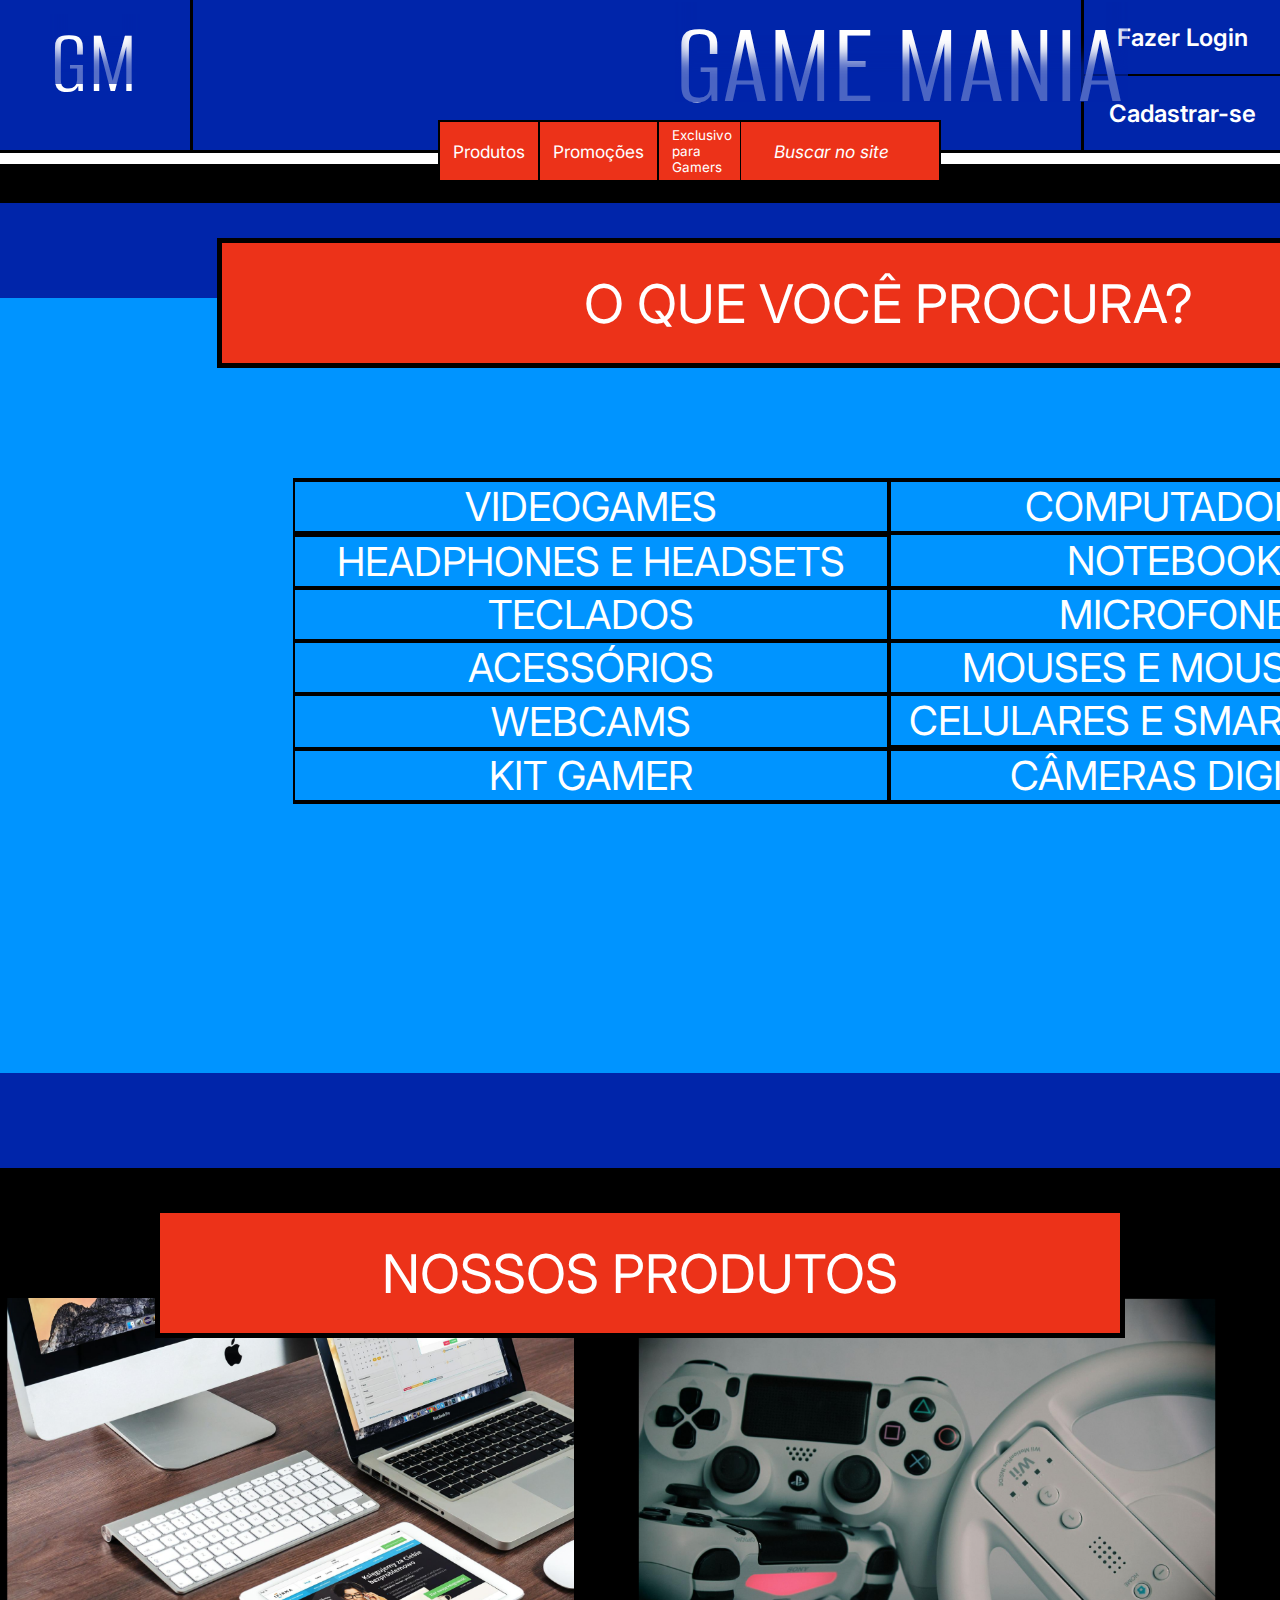
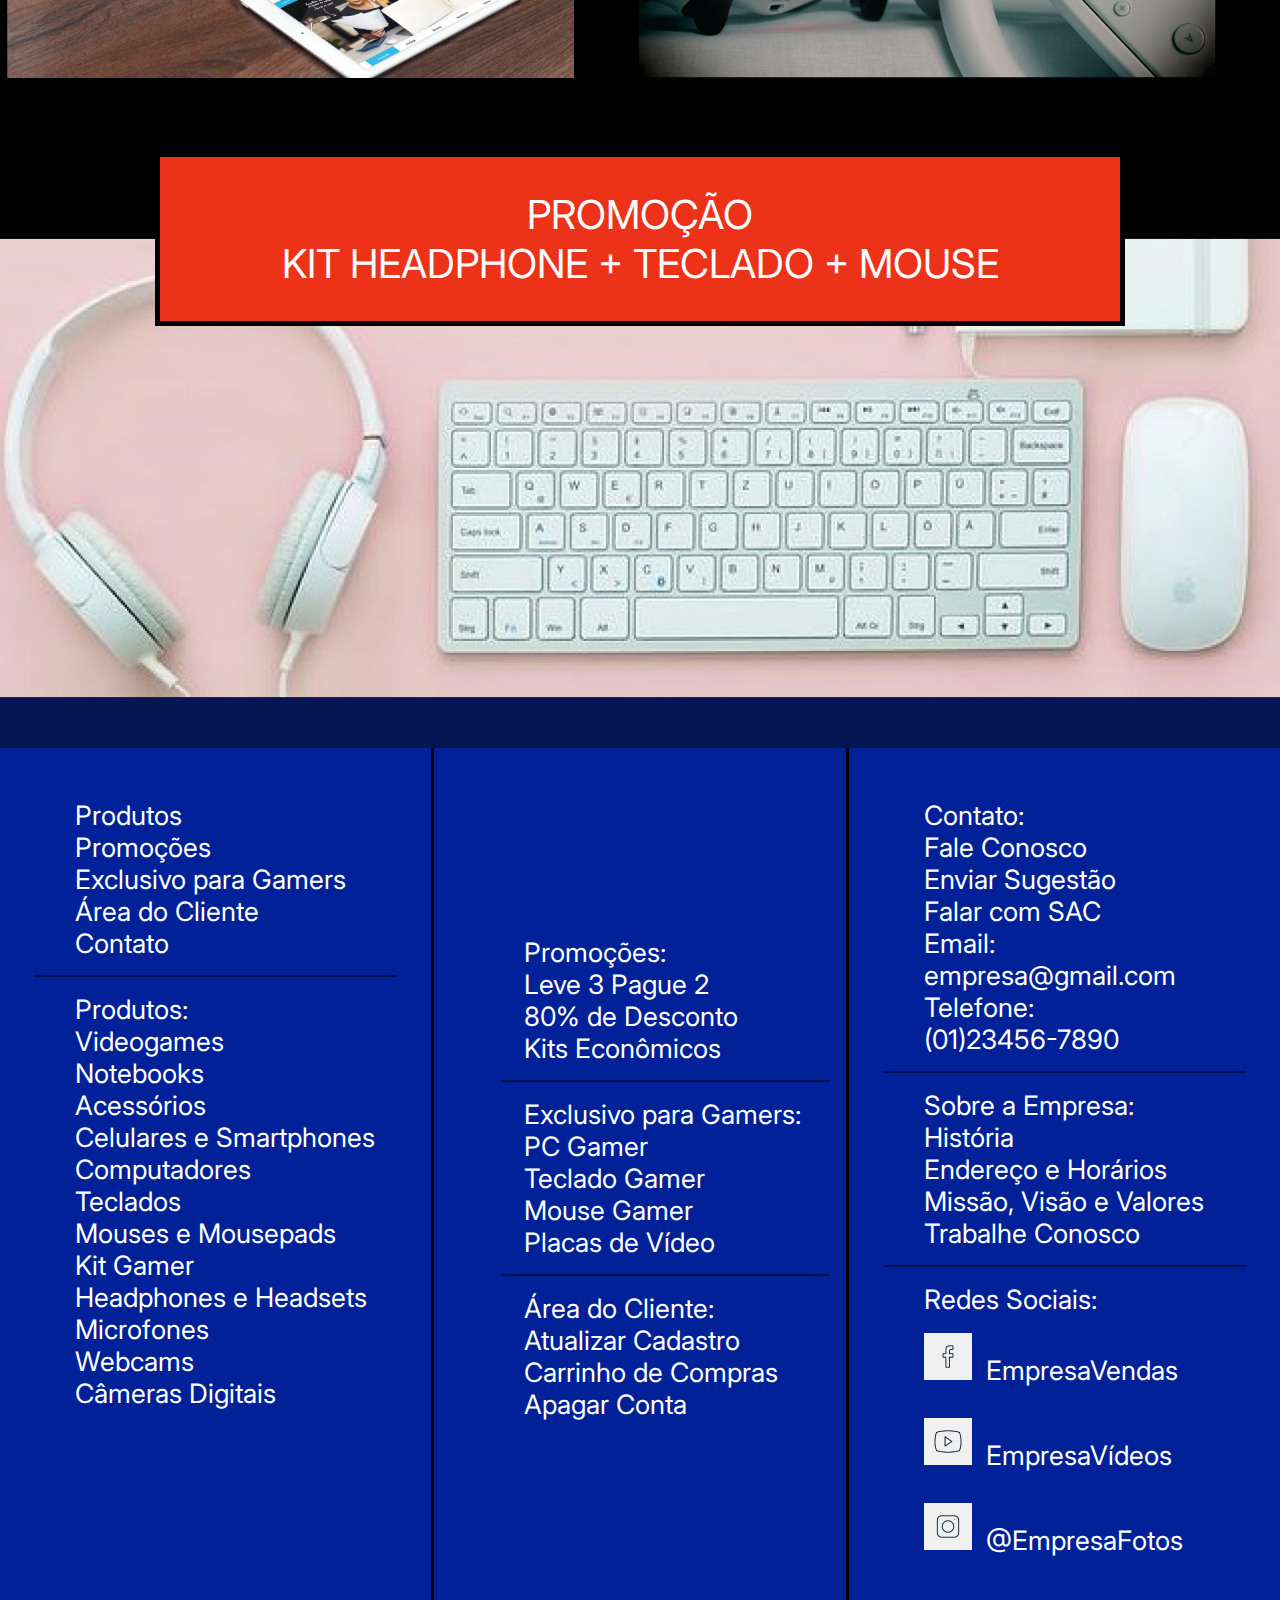
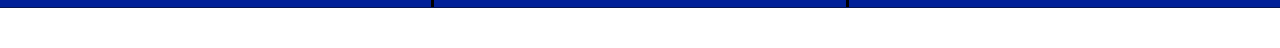
==== commit a56037da: "site quase concluído" ====
--- a/index.html
+++ b/index.html
@@ -58,8 +58,8 @@
             <div id="imagens" class="container">
                 <div class="titulo-vermelho">NOSSOS PRODUTOS</div>
                     <div id="flex-container-img">
-                        <img class="imagem-pequena" src="img/img-2.png" alt="notebook, tablet, teclado e tela sobre mesa de madeira">
-                        <img class="imagem-pequena" src="img/img-1.png" alt="controles de videogame">
+                        <a href="#" target="_blank"><img class="imagem-pequena" src="img/img-2.png" alt="notebook, tablet, teclado e tela sobre mesa de madeira"></a>
+                        <a href="#" target="_blank"><img class="imagem-pequena" src="img/img-1.png" alt="controles de videogame"></a>
                     </div>
             </div>
         </section>
@@ -67,10 +67,11 @@
             <div id="promocao" class="container">
                 <div class="titulo-vermelho">PROMOÇÃO<br> kit headphone + teclado + mouse </div>
                 <div>
-                    <img id="imagem-grande" src="img/img-3.png" alt="headphone, teclado e mouse">
+                    <a href="#" target="_blank"><img id="imagem-grande" src="img/img-3.png" alt="headphone, teclado e mouse"></a>
                 </div>
             </div>
         </section>
+        <div id="fundo-preto"></div>
     </main>
 
     <footer>
@@ -228,6 +229,7 @@
                 </ul>
             </div>
         </div>
+        <div class="fundo-footer"></div>
     </footer>
 </body>
 <script src="https://cdn.jsdelivr.net/npm/bootstrap@5.2.0/dist/js/bootstrap.bundle.min.js" integrity="sha384-A3rJD856KowSb7dwlZdYEkO39Gagi7vIsF0jrRAoQmDKKtQBHUuLZ9AsSv4jD4Xa" crossorigin="anonymous"></script>
--- a/css/index.css
+++ b/css/index.css
@@ -4,6 +4,7 @@
     padding: 0;
     margin: 0;
     box-sizing: border-box;
+    height: 800px;
 }
 
 header {
@@ -20,23 +21,30 @@
     font-size: 70pt;
     position: relative;
     left: 50px;
-    top: 17px;
+    top: 7px;
 }
 
 #simbolo a {
     color: #ffffff;
+    text-decoration: none;
 }
 
 #shadow-simbolo {
     position: relative;
-    top: -90px;
+    top: -105px;
     height: 70px;
     width: 90px;
     box-shadow: inset #0025aaa9 0 -30px 15px;
-}
-
-a {
-    text-decoration: none;
+
+}
+
+nav div a {
+    text-decoration: none;
+}
+
+nav div a:hover {
+    color: #0025AA;
+    font-weight: 600;
 }
 
 #logotipo {
@@ -46,18 +54,20 @@
     height: 100px;
     position: relative;
     left: 550px;
-    top: -10px;
+    top: -7px;
 }
 
 #logotipo a {
     color: white;
-}
+    text-decoration: none;
+}
+
 
 #shadow-logotipo {
     width: 453px;
     height: 100px;
     position: relative;
-    top: -120px;
+    top: -135px;
     box-shadow: inset #0025aab4 0px -45px 18px 0px;
 }
 
@@ -121,6 +131,7 @@
     width: 1777px;
     height: 965px;
     padding: 0;
+    margin-top: 50px;
 }
 
 #azul-claro {
@@ -189,7 +200,7 @@
 }
 
 .fonte-menor {
-    font-size: 10pt;
+    font-size: 10.1pt;
 }
 
 #top-right-box {
@@ -209,6 +220,7 @@
     font-family: 'Inter', sans-serif;
     font-weight: 600;
     font-size: 18pt;
+    text-decoration: none;
     
 }
 
@@ -250,12 +262,14 @@
     border-bottom: 4px solid black;
 }
 
-img.imagem-pequena {
+a  img.imagem-pequena {
     padding: 0;
     margin: 0;
-    width: 45%;
+    width: 90%;
     height: 561;
 }
+
+
 
 div#flex-container-img {
     display: flex;
@@ -267,6 +281,11 @@
     margin: auto;
     top: 40px;
     height: 120px;
+}
+
+#section-promocao {
+    position: relative;
+    top: -40px;
 }
 
 #promocao .titulo-vermelho {
@@ -282,7 +301,7 @@
     width: 100%;
 }
 .parent-footer {
-    background-color: rgba(0, 37, 170, 0.9);
+    background-color: rgba(0, 37, 170, 0.797);
     display: flex;
 
 }
@@ -350,3 +369,32 @@
     color: white;
 }
 
+.fundo-footer {
+    background-color: #051653;
+    width: 100%;
+    height: 960px;
+    position: relative;
+    top: -959px;
+    z-index: -1;
+    margin: 0;
+    padding: 0;
+}
+
+main {
+    height: 100%;
+}
+
+footer {
+    height: 900px;
+    position: relative;
+    top: 1345px;
+}
+
+#fundo-preto {
+    position: relative;
+    top: -2200px;
+    width: 100%;
+    height: 2200px;
+    background-color: rgb(0, 0, 0);
+    z-index: -1;
+}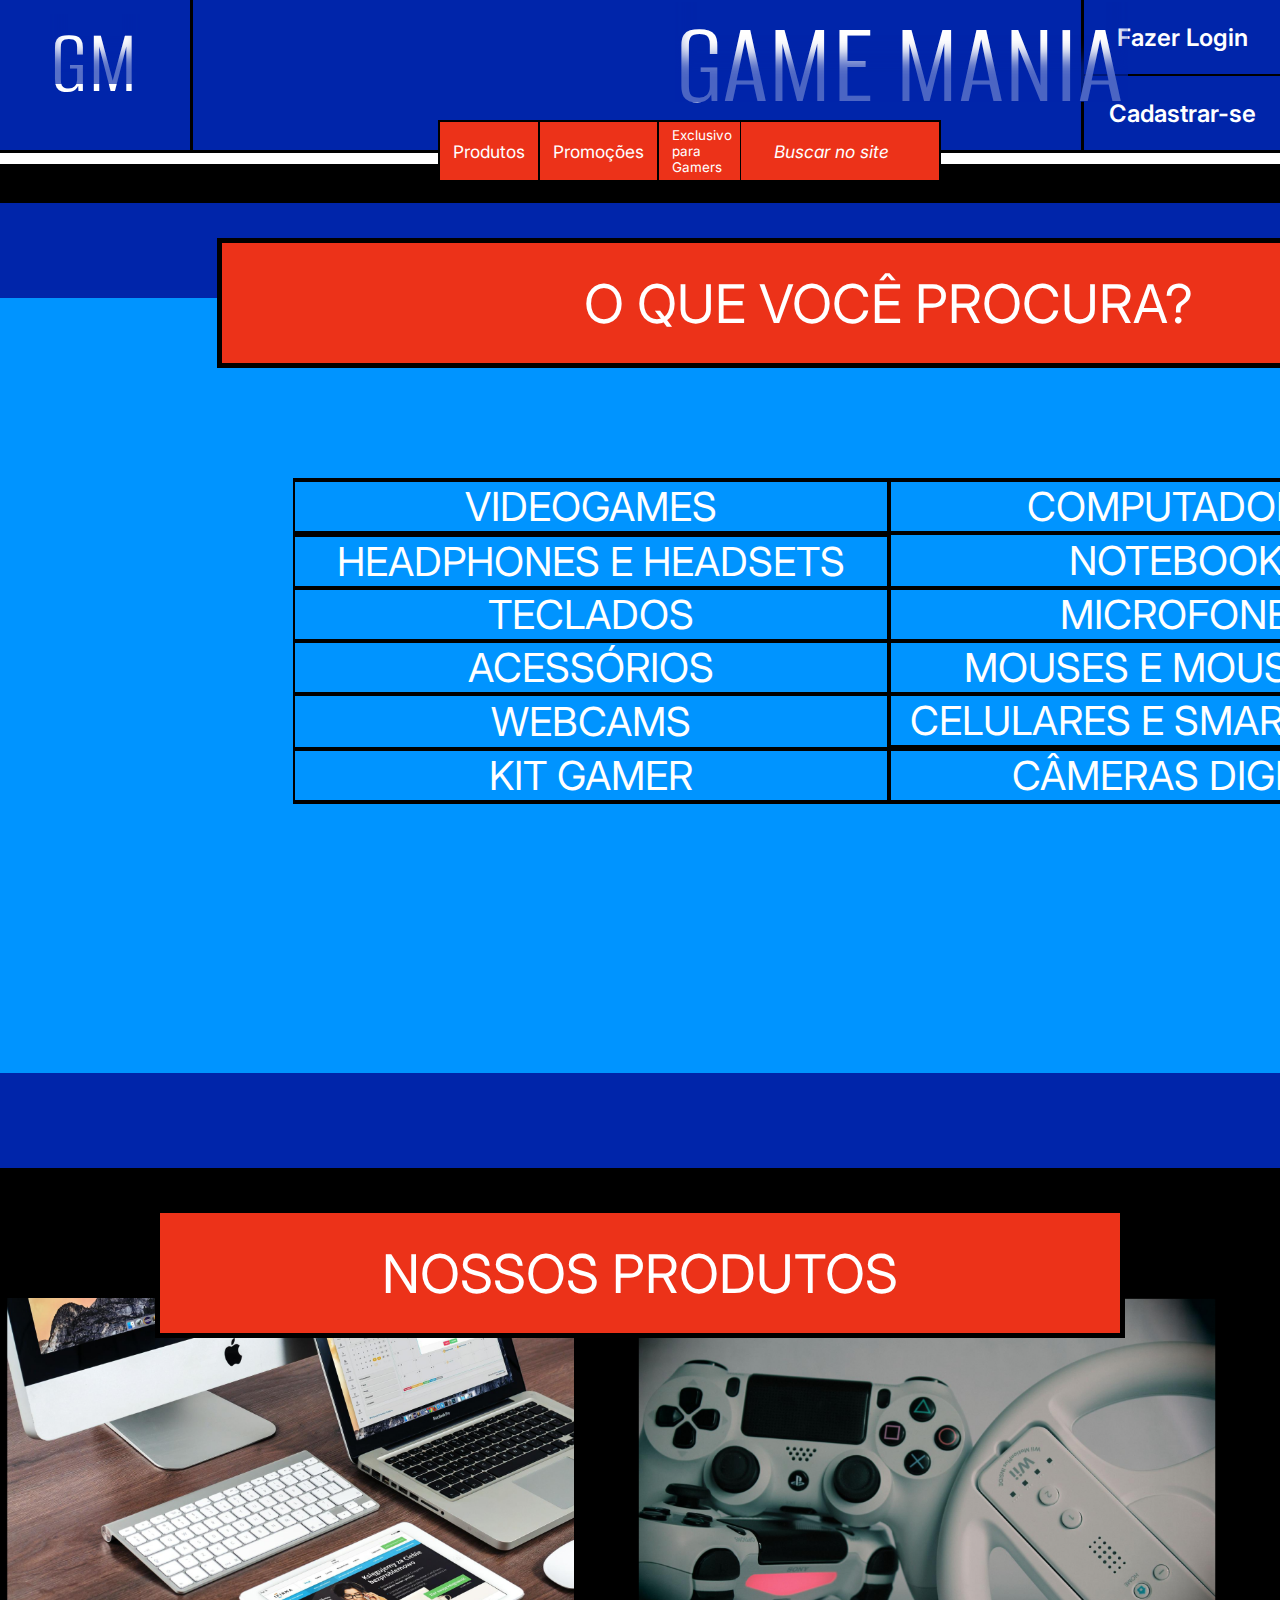
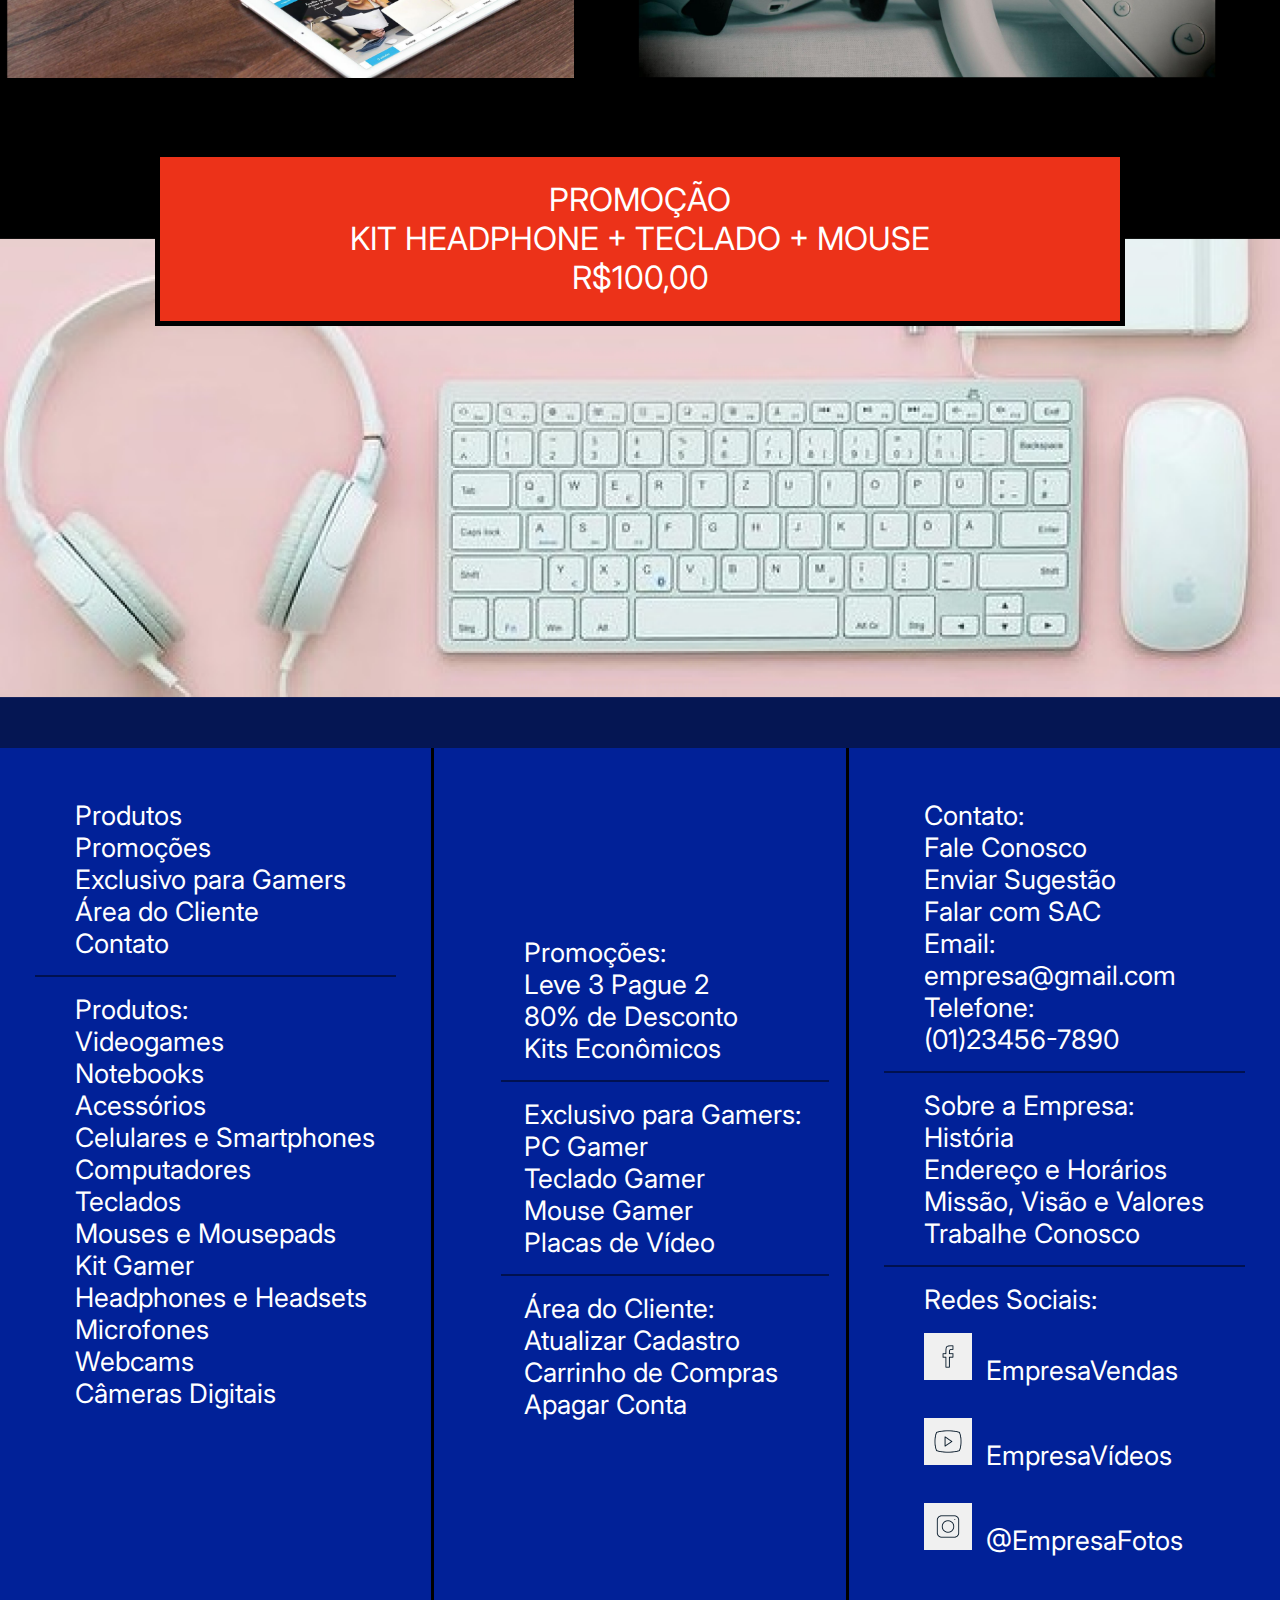
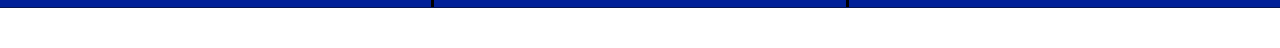
==== commit 5f4235d2: "finalização página home" ====
--- a/index.html
+++ b/index.html
@@ -13,7 +13,7 @@
         <!--Houve um problema para exportar as imagens do símbolo e do logo, portanto escolhi fazê-las como texto no HTML e estilizar com o CSS-->
         <span id="simbolo"><a href="index.html">GM<div id="shadow-simbolo"></div></a></span>
         <span id="linha-left"></span>
-        <span id="logotipo"><a href="index.html">GAME MANIA<div id="shadow-logotipo"></div></a></span>
+        <span id="logotipo"><a href="index.html" id="link-logotipo">GAME MANIA</a><div id="shadow-logotipo"></div></span>
         <nav>
             <div id="nav-itens">
                 <a href="#">Produtos</a>
@@ -65,7 +65,7 @@
         </section>
         <section id="section-promocao">
             <div id="promocao" class="container">
-                <div class="titulo-vermelho">PROMOÇÃO<br> kit headphone + teclado + mouse </div>
+                <div class="titulo-vermelho">PROMOÇÃO<br> kit headphone + teclado + mouse <br>R$100,00 </div>
                 <div>
                     <a href="#" target="_blank"><img id="imagem-grande" src="img/img-3.png" alt="headphone, teclado e mouse"></a>
                 </div>
--- a/css/index.css
+++ b/css/index.css
@@ -174,12 +174,13 @@
 }
 
 .flex-container {
-    width: 100%;
+    width: 100.1%;
     display: flex;
     justify-content: center;
     flex-wrap: wrap;
     position: relative;
     top: 50px;
+    left: 0px
 }
 
 .flex-container span {
@@ -290,7 +291,7 @@
 
 #promocao .titulo-vermelho {
     text-transform: uppercase;
-    font-size: 30pt;
+    font-size: 24pt;
     text-align: center;
     margin: auto;
     position: relative;
@@ -397,4 +398,6 @@
     height: 2200px;
     background-color: rgb(0, 0, 0);
     z-index: -1;
-}+}
+
+
